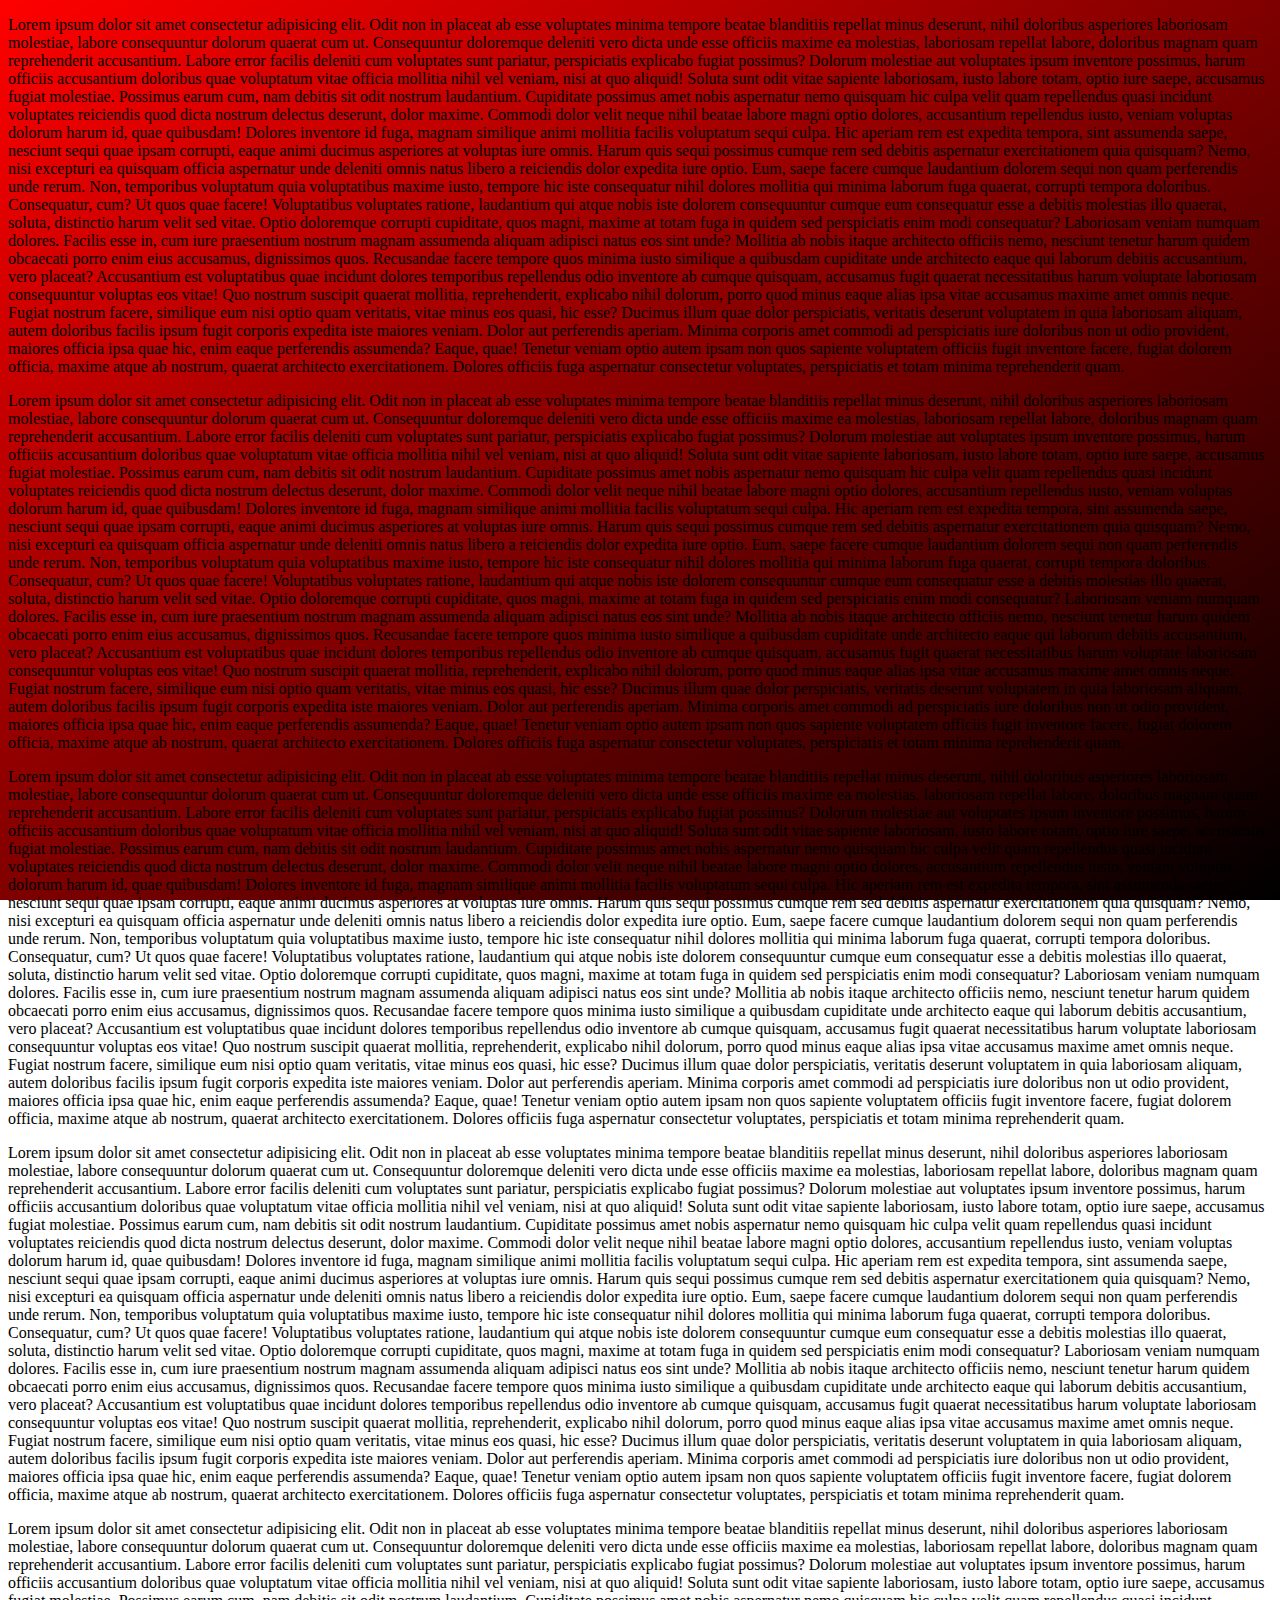
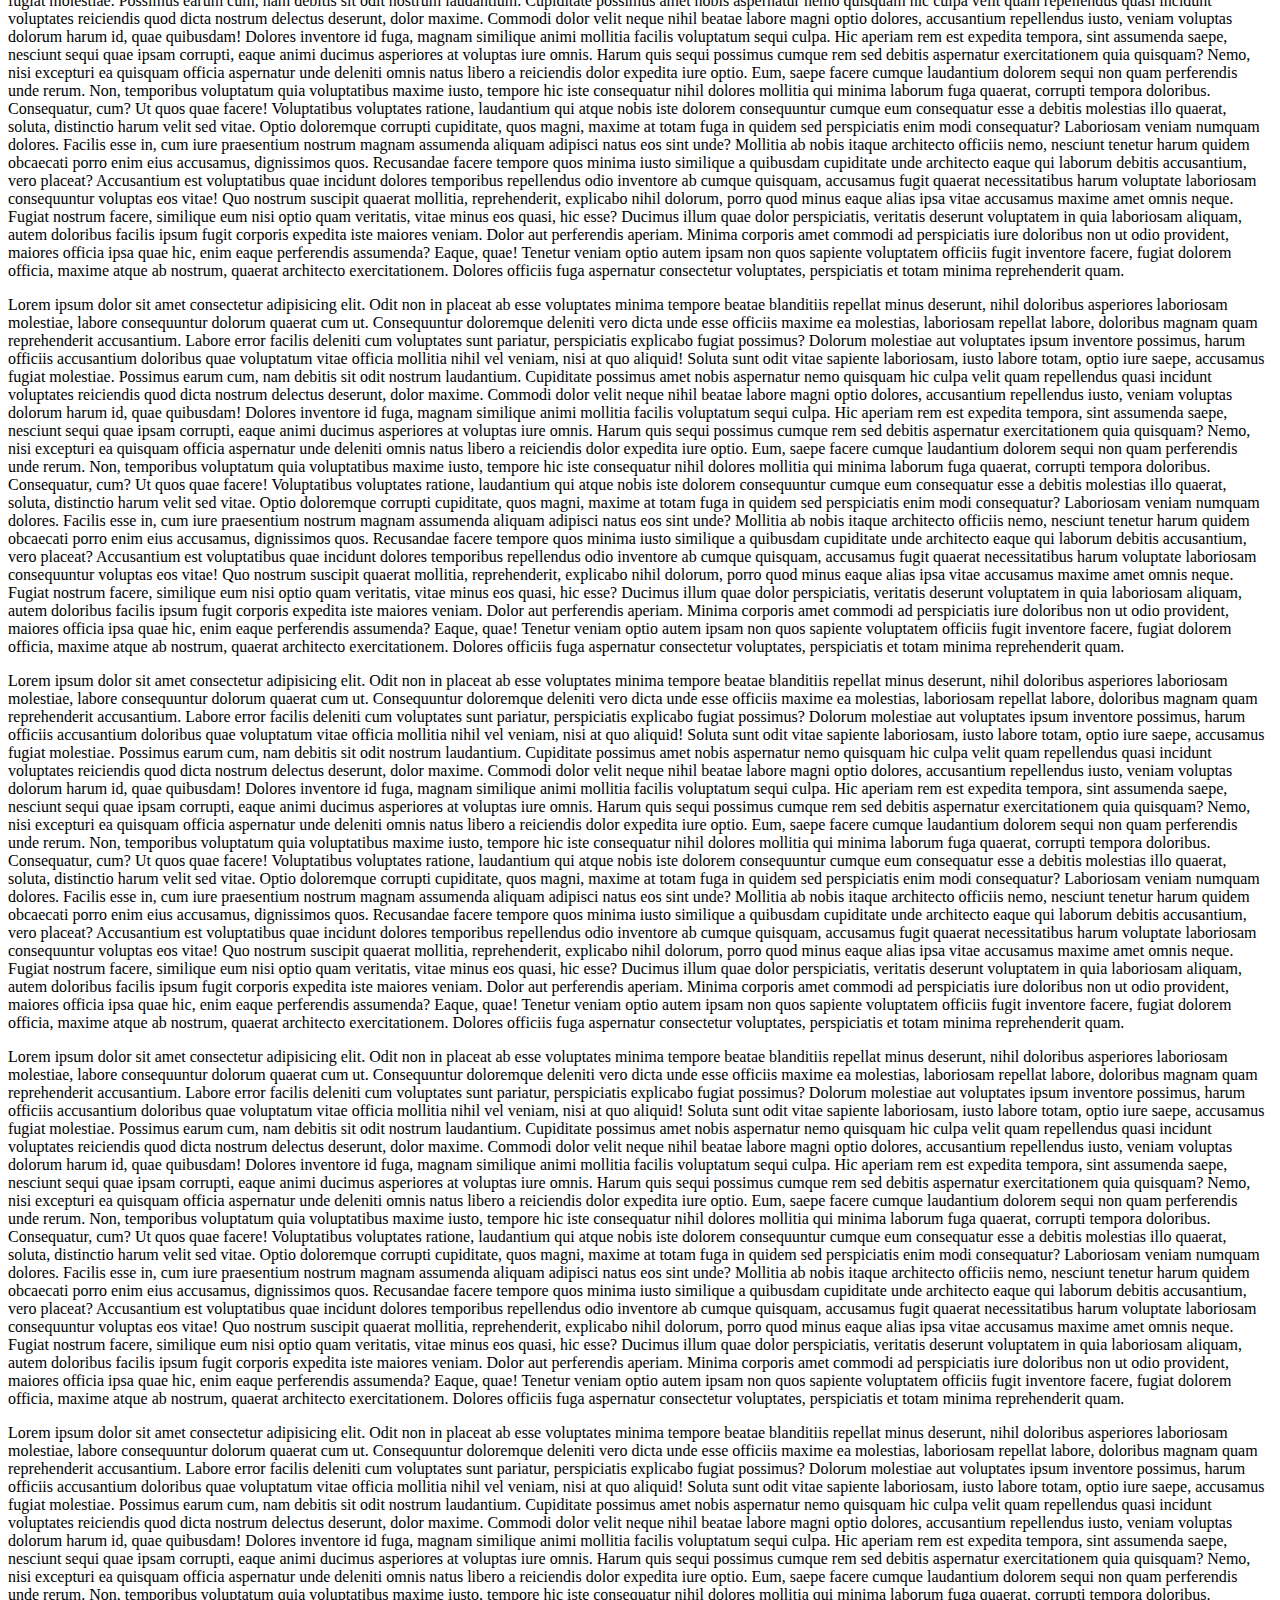
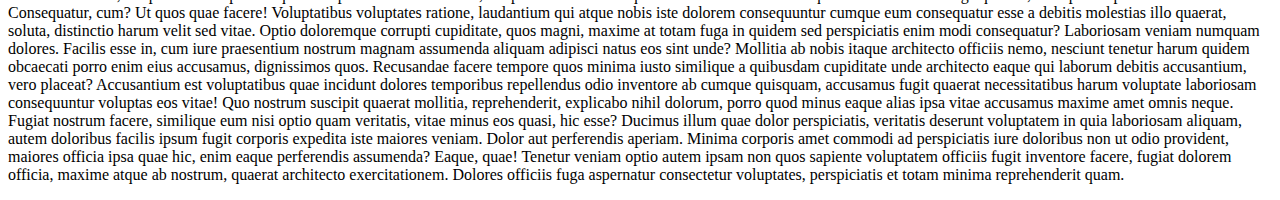
==== CSS/index.html @ 4e1c59ca "class 04 css_02" ====
<!DOCTYPE html>
<html lang="en">
<head>
    <meta charset="UTF-8">
    <meta http-equiv="X-UA-Compatible" content="IE=edge">
    <meta name="viewport" content="width=device-width, initial-scale=1.0">
    <title>Document</title>

    <link rel="stylesheet" href="./style.css">
    <link rel="stylesheet" href="./style.css">

    <!-- <style>
        h1{
            background-color: skyblue;
            color: tomato;
        }

    </style> -->

</head>
<body>
    


    <!-- <h1 style="background-color: blue ;color: white">Inline CSS</h1> -->
    <!-- <h1>Internal CSS</h1> -->

    <!-- <h1 class="bg-red">H1</h1>
    <p class="bg-red font-40">This is paragraph</p>
    <small id="big">This is small Element</small> -->

    <div>

        <p>Lorem ipsum dolor sit amet consectetur adipisicing elit. Odit non in placeat ab esse voluptates minima tempore beatae blanditiis repellat minus deserunt, nihil doloribus asperiores laboriosam molestiae, labore consequuntur dolorum quaerat cum ut. Consequuntur doloremque deleniti vero dicta unde esse officiis maxime ea molestias, laboriosam repellat labore, doloribus magnam quam reprehenderit accusantium. Labore error facilis deleniti cum voluptates sunt pariatur, perspiciatis explicabo fugiat possimus? Dolorum molestiae aut voluptates ipsum inventore possimus, harum officiis accusantium doloribus quae voluptatum vitae officia mollitia nihil vel veniam, nisi at quo aliquid! Soluta sunt odit vitae sapiente laboriosam, iusto labore totam, optio iure saepe, accusamus fugiat molestiae. Possimus earum cum, nam debitis sit odit nostrum laudantium. Cupiditate possimus amet nobis aspernatur nemo quisquam hic culpa velit quam repellendus quasi incidunt voluptates reiciendis quod dicta nostrum delectus deserunt, dolor maxime. Commodi dolor velit neque nihil beatae labore magni optio dolores, accusantium repellendus iusto, veniam voluptas dolorum harum id, quae quibusdam! Dolores inventore id fuga, magnam similique animi mollitia facilis voluptatum sequi culpa. Hic aperiam rem est expedita tempora, sint assumenda saepe, nesciunt sequi quae ipsam corrupti, eaque animi ducimus asperiores at voluptas iure omnis. Harum quis sequi possimus cumque rem sed debitis aspernatur exercitationem quia quisquam? Nemo, nisi excepturi ea quisquam officia aspernatur unde deleniti omnis natus libero a reiciendis dolor expedita iure optio. Eum, saepe facere cumque laudantium dolorem sequi non quam perferendis unde rerum. Non, temporibus voluptatum quia voluptatibus maxime iusto, tempore hic iste consequatur nihil dolores mollitia qui minima laborum fuga quaerat, corrupti tempora doloribus. Consequatur, cum? Ut quos quae facere! Voluptatibus voluptates ratione, laudantium qui atque nobis iste dolorem consequuntur cumque eum consequatur esse a debitis molestias illo quaerat, soluta, distinctio harum velit sed vitae. Optio doloremque corrupti cupiditate, quos magni, maxime at totam fuga in quidem sed perspiciatis enim modi consequatur? Laboriosam veniam numquam dolores. Facilis esse in, cum iure praesentium nostrum magnam assumenda aliquam adipisci natus eos sint unde? Mollitia ab nobis itaque architecto officiis nemo, nesciunt tenetur harum quidem obcaecati porro enim eius accusamus, dignissimos quos. Recusandae facere tempore quos minima iusto similique a quibusdam cupiditate unde architecto eaque qui laborum debitis accusantium, vero placeat? Accusantium est voluptatibus quae incidunt dolores temporibus repellendus odio inventore ab cumque quisquam, accusamus fugit quaerat necessitatibus harum voluptate laboriosam consequuntur voluptas eos vitae! Quo nostrum suscipit quaerat mollitia, reprehenderit, explicabo nihil dolorum, porro quod minus eaque alias ipsa vitae accusamus maxime amet omnis neque. Fugiat nostrum facere, similique eum nisi optio quam veritatis, vitae minus eos quasi, hic esse? Ducimus illum quae dolor perspiciatis, veritatis deserunt voluptatem in quia laboriosam aliquam, autem doloribus facilis ipsum fugit corporis expedita iste maiores veniam. Dolor aut perferendis aperiam. Minima corporis amet commodi ad perspiciatis iure doloribus non ut odio provident, maiores officia ipsa quae hic, enim eaque perferendis assumenda? Eaque, quae! Tenetur veniam optio autem ipsam non quos sapiente voluptatem officiis fugit inventore facere, fugiat dolorem officia, maxime atque ab nostrum, quaerat architecto exercitationem. Dolores officiis fuga aspernatur consectetur voluptates, perspiciatis et totam minima reprehenderit quam.</p>

         <p>Lorem ipsum dolor sit amet consectetur adipisicing elit. Odit non in placeat ab esse voluptates minima tempore beatae blanditiis repellat minus deserunt, nihil doloribus asperiores laboriosam molestiae, labore consequuntur dolorum quaerat cum ut. Consequuntur doloremque deleniti vero dicta unde esse officiis maxime ea molestias, laboriosam repellat labore, doloribus magnam quam reprehenderit accusantium. Labore error facilis deleniti cum voluptates sunt pariatur, perspiciatis explicabo fugiat possimus? Dolorum molestiae aut voluptates ipsum inventore possimus, harum officiis accusantium doloribus quae voluptatum vitae officia mollitia nihil vel veniam, nisi at quo aliquid! Soluta sunt odit vitae sapiente laboriosam, iusto labore totam, optio iure saepe, accusamus fugiat molestiae. Possimus earum cum, nam debitis sit odit nostrum laudantium. Cupiditate possimus amet nobis aspernatur nemo quisquam hic culpa velit quam repellendus quasi incidunt voluptates reiciendis quod dicta nostrum delectus deserunt, dolor maxime. Commodi dolor velit neque nihil beatae labore magni optio dolores, accusantium repellendus iusto, veniam voluptas dolorum harum id, quae quibusdam! Dolores inventore id fuga, magnam similique animi mollitia facilis voluptatum sequi culpa. Hic aperiam rem est expedita tempora, sint assumenda saepe, nesciunt sequi quae ipsam corrupti, eaque animi ducimus asperiores at voluptas iure omnis. Harum quis sequi possimus cumque rem sed debitis aspernatur exercitationem quia quisquam? Nemo, nisi excepturi ea quisquam officia aspernatur unde deleniti omnis natus libero a reiciendis dolor expedita iure optio. Eum, saepe facere cumque laudantium dolorem sequi non quam perferendis unde rerum. Non, temporibus voluptatum quia voluptatibus maxime iusto, tempore hic iste consequatur nihil dolores mollitia qui minima laborum fuga quaerat, corrupti tempora doloribus. Consequatur, cum? Ut quos quae facere! Voluptatibus voluptates ratione, laudantium qui atque nobis iste dolorem consequuntur cumque eum consequatur esse a debitis molestias illo quaerat, soluta, distinctio harum velit sed vitae. Optio doloremque corrupti cupiditate, quos magni, maxime at totam fuga in quidem sed perspiciatis enim modi consequatur? Laboriosam veniam numquam dolores. Facilis esse in, cum iure praesentium nostrum magnam assumenda aliquam adipisci natus eos sint unde? Mollitia ab nobis itaque architecto officiis nemo, nesciunt tenetur harum quidem obcaecati porro enim eius accusamus, dignissimos quos. Recusandae facere tempore quos minima iusto similique a quibusdam cupiditate unde architecto eaque qui laborum debitis accusantium, vero placeat? Accusantium est voluptatibus quae incidunt dolores temporibus repellendus odio inventore ab cumque quisquam, accusamus fugit quaerat necessitatibus harum voluptate laboriosam consequuntur voluptas eos vitae! Quo nostrum suscipit quaerat mollitia, reprehenderit, explicabo nihil dolorum, porro quod minus eaque alias ipsa vitae accusamus maxime amet omnis neque. Fugiat nostrum facere, similique eum nisi optio quam veritatis, vitae minus eos quasi, hic esse? Ducimus illum quae dolor perspiciatis, veritatis deserunt voluptatem in quia laboriosam aliquam, autem doloribus facilis ipsum fugit corporis expedita iste maiores veniam. Dolor aut perferendis aperiam. Minima corporis amet commodi ad perspiciatis iure doloribus non ut odio provident, maiores officia ipsa quae hic, enim eaque perferendis assumenda? Eaque, quae! Tenetur veniam optio autem ipsam non quos sapiente voluptatem officiis fugit inventore facere, fugiat dolorem officia, maxime atque ab nostrum, quaerat architecto exercitationem. Dolores officiis fuga aspernatur consectetur voluptates, perspiciatis et totam minima reprehenderit quam.</p>

          <p>Lorem ipsum dolor sit amet consectetur adipisicing elit. Odit non in placeat ab esse voluptates minima tempore beatae blanditiis repellat minus deserunt, nihil doloribus asperiores laboriosam molestiae, labore consequuntur dolorum quaerat cum ut. Consequuntur doloremque deleniti vero dicta unde esse officiis maxime ea molestias, laboriosam repellat labore, doloribus magnam quam reprehenderit accusantium. Labore error facilis deleniti cum voluptates sunt pariatur, perspiciatis explicabo fugiat possimus? Dolorum molestiae aut voluptates ipsum inventore possimus, harum officiis accusantium doloribus quae voluptatum vitae officia mollitia nihil vel veniam, nisi at quo aliquid! Soluta sunt odit vitae sapiente laboriosam, iusto labore totam, optio iure saepe, accusamus fugiat molestiae. Possimus earum cum, nam debitis sit odit nostrum laudantium. Cupiditate possimus amet nobis aspernatur nemo quisquam hic culpa velit quam repellendus quasi incidunt voluptates reiciendis quod dicta nostrum delectus deserunt, dolor maxime. Commodi dolor velit neque nihil beatae labore magni optio dolores, accusantium repellendus iusto, veniam voluptas dolorum harum id, quae quibusdam! Dolores inventore id fuga, magnam similique animi mollitia facilis voluptatum sequi culpa. Hic aperiam rem est expedita tempora, sint assumenda saepe, nesciunt sequi quae ipsam corrupti, eaque animi ducimus asperiores at voluptas iure omnis. Harum quis sequi possimus cumque rem sed debitis aspernatur exercitationem quia quisquam? Nemo, nisi excepturi ea quisquam officia aspernatur unde deleniti omnis natus libero a reiciendis dolor expedita iure optio. Eum, saepe facere cumque laudantium dolorem sequi non quam perferendis unde rerum. Non, temporibus voluptatum quia voluptatibus maxime iusto, tempore hic iste consequatur nihil dolores mollitia qui minima laborum fuga quaerat, corrupti tempora doloribus. Consequatur, cum? Ut quos quae facere! Voluptatibus voluptates ratione, laudantium qui atque nobis iste dolorem consequuntur cumque eum consequatur esse a debitis molestias illo quaerat, soluta, distinctio harum velit sed vitae. Optio doloremque corrupti cupiditate, quos magni, maxime at totam fuga in quidem sed perspiciatis enim modi consequatur? Laboriosam veniam numquam dolores. Facilis esse in, cum iure praesentium nostrum magnam assumenda aliquam adipisci natus eos sint unde? Mollitia ab nobis itaque architecto officiis nemo, nesciunt tenetur harum quidem obcaecati porro enim eius accusamus, dignissimos quos. Recusandae facere tempore quos minima iusto similique a quibusdam cupiditate unde architecto eaque qui laborum debitis accusantium, vero placeat? Accusantium est voluptatibus quae incidunt dolores temporibus repellendus odio inventore ab cumque quisquam, accusamus fugit quaerat necessitatibus harum voluptate laboriosam consequuntur voluptas eos vitae! Quo nostrum suscipit quaerat mollitia, reprehenderit, explicabo nihil dolorum, porro quod minus eaque alias ipsa vitae accusamus maxime amet omnis neque. Fugiat nostrum facere, similique eum nisi optio quam veritatis, vitae minus eos quasi, hic esse? Ducimus illum quae dolor perspiciatis, veritatis deserunt voluptatem in quia laboriosam aliquam, autem doloribus facilis ipsum fugit corporis expedita iste maiores veniam. Dolor aut perferendis aperiam. Minima corporis amet commodi ad perspiciatis iure doloribus non ut odio provident, maiores officia ipsa quae hic, enim eaque perferendis assumenda? Eaque, quae! Tenetur veniam optio autem ipsam non quos sapiente voluptatem officiis fugit inventore facere, fugiat dolorem officia, maxime atque ab nostrum, quaerat architecto exercitationem. Dolores officiis fuga aspernatur consectetur voluptates, perspiciatis et totam minima reprehenderit quam.</p>

           <p>Lorem ipsum dolor sit amet consectetur adipisicing elit. Odit non in placeat ab esse voluptates minima tempore beatae blanditiis repellat minus deserunt, nihil doloribus asperiores laboriosam molestiae, labore consequuntur dolorum quaerat cum ut. Consequuntur doloremque deleniti vero dicta unde esse officiis maxime ea molestias, laboriosam repellat labore, doloribus magnam quam reprehenderit accusantium. Labore error facilis deleniti cum voluptates sunt pariatur, perspiciatis explicabo fugiat possimus? Dolorum molestiae aut voluptates ipsum inventore possimus, harum officiis accusantium doloribus quae voluptatum vitae officia mollitia nihil vel veniam, nisi at quo aliquid! Soluta sunt odit vitae sapiente laboriosam, iusto labore totam, optio iure saepe, accusamus fugiat molestiae. Possimus earum cum, nam debitis sit odit nostrum laudantium. Cupiditate possimus amet nobis aspernatur nemo quisquam hic culpa velit quam repellendus quasi incidunt voluptates reiciendis quod dicta nostrum delectus deserunt, dolor maxime. Commodi dolor velit neque nihil beatae labore magni optio dolores, accusantium repellendus iusto, veniam voluptas dolorum harum id, quae quibusdam! Dolores inventore id fuga, magnam similique animi mollitia facilis voluptatum sequi culpa. Hic aperiam rem est expedita tempora, sint assumenda saepe, nesciunt sequi quae ipsam corrupti, eaque animi ducimus asperiores at voluptas iure omnis. Harum quis sequi possimus cumque rem sed debitis aspernatur exercitationem quia quisquam? Nemo, nisi excepturi ea quisquam officia aspernatur unde deleniti omnis natus libero a reiciendis dolor expedita iure optio. Eum, saepe facere cumque laudantium dolorem sequi non quam perferendis unde rerum. Non, temporibus voluptatum quia voluptatibus maxime iusto, tempore hic iste consequatur nihil dolores mollitia qui minima laborum fuga quaerat, corrupti tempora doloribus. Consequatur, cum? Ut quos quae facere! Voluptatibus voluptates ratione, laudantium qui atque nobis iste dolorem consequuntur cumque eum consequatur esse a debitis molestias illo quaerat, soluta, distinctio harum velit sed vitae. Optio doloremque corrupti cupiditate, quos magni, maxime at totam fuga in quidem sed perspiciatis enim modi consequatur? Laboriosam veniam numquam dolores. Facilis esse in, cum iure praesentium nostrum magnam assumenda aliquam adipisci natus eos sint unde? Mollitia ab nobis itaque architecto officiis nemo, nesciunt tenetur harum quidem obcaecati porro enim eius accusamus, dignissimos quos. Recusandae facere tempore quos minima iusto similique a quibusdam cupiditate unde architecto eaque qui laborum debitis accusantium, vero placeat? Accusantium est voluptatibus quae incidunt dolores temporibus repellendus odio inventore ab cumque quisquam, accusamus fugit quaerat necessitatibus harum voluptate laboriosam consequuntur voluptas eos vitae! Quo nostrum suscipit quaerat mollitia, reprehenderit, explicabo nihil dolorum, porro quod minus eaque alias ipsa vitae accusamus maxime amet omnis neque. Fugiat nostrum facere, similique eum nisi optio quam veritatis, vitae minus eos quasi, hic esse? Ducimus illum quae dolor perspiciatis, veritatis deserunt voluptatem in quia laboriosam aliquam, autem doloribus facilis ipsum fugit corporis expedita iste maiores veniam. Dolor aut perferendis aperiam. Minima corporis amet commodi ad perspiciatis iure doloribus non ut odio provident, maiores officia ipsa quae hic, enim eaque perferendis assumenda? Eaque, quae! Tenetur veniam optio autem ipsam non quos sapiente voluptatem officiis fugit inventore facere, fugiat dolorem officia, maxime atque ab nostrum, quaerat architecto exercitationem. Dolores officiis fuga aspernatur consectetur voluptates, perspiciatis et totam minima reprehenderit quam.</p>

            <p>Lorem ipsum dolor sit amet consectetur adipisicing elit. Odit non in placeat ab esse voluptates minima tempore beatae blanditiis repellat minus deserunt, nihil doloribus asperiores laboriosam molestiae, labore consequuntur dolorum quaerat cum ut. Consequuntur doloremque deleniti vero dicta unde esse officiis maxime ea molestias, laboriosam repellat labore, doloribus magnam quam reprehenderit accusantium. Labore error facilis deleniti cum voluptates sunt pariatur, perspiciatis explicabo fugiat possimus? Dolorum molestiae aut voluptates ipsum inventore possimus, harum officiis accusantium doloribus quae voluptatum vitae officia mollitia nihil vel veniam, nisi at quo aliquid! Soluta sunt odit vitae sapiente laboriosam, iusto labore totam, optio iure saepe, accusamus fugiat molestiae. Possimus earum cum, nam debitis sit odit nostrum laudantium. Cupiditate possimus amet nobis aspernatur nemo quisquam hic culpa velit quam repellendus quasi incidunt voluptates reiciendis quod dicta nostrum delectus deserunt, dolor maxime. Commodi dolor velit neque nihil beatae labore magni optio dolores, accusantium repellendus iusto, veniam voluptas dolorum harum id, quae quibusdam! Dolores inventore id fuga, magnam similique animi mollitia facilis voluptatum sequi culpa. Hic aperiam rem est expedita tempora, sint assumenda saepe, nesciunt sequi quae ipsam corrupti, eaque animi ducimus asperiores at voluptas iure omnis. Harum quis sequi possimus cumque rem sed debitis aspernatur exercitationem quia quisquam? Nemo, nisi excepturi ea quisquam officia aspernatur unde deleniti omnis natus libero a reiciendis dolor expedita iure optio. Eum, saepe facere cumque laudantium dolorem sequi non quam perferendis unde rerum. Non, temporibus voluptatum quia voluptatibus maxime iusto, tempore hic iste consequatur nihil dolores mollitia qui minima laborum fuga quaerat, corrupti tempora doloribus. Consequatur, cum? Ut quos quae facere! Voluptatibus voluptates ratione, laudantium qui atque nobis iste dolorem consequuntur cumque eum consequatur esse a debitis molestias illo quaerat, soluta, distinctio harum velit sed vitae. Optio doloremque corrupti cupiditate, quos magni, maxime at totam fuga in quidem sed perspiciatis enim modi consequatur? Laboriosam veniam numquam dolores. Facilis esse in, cum iure praesentium nostrum magnam assumenda aliquam adipisci natus eos sint unde? Mollitia ab nobis itaque architecto officiis nemo, nesciunt tenetur harum quidem obcaecati porro enim eius accusamus, dignissimos quos. Recusandae facere tempore quos minima iusto similique a quibusdam cupiditate unde architecto eaque qui laborum debitis accusantium, vero placeat? Accusantium est voluptatibus quae incidunt dolores temporibus repellendus odio inventore ab cumque quisquam, accusamus fugit quaerat necessitatibus harum voluptate laboriosam consequuntur voluptas eos vitae! Quo nostrum suscipit quaerat mollitia, reprehenderit, explicabo nihil dolorum, porro quod minus eaque alias ipsa vitae accusamus maxime amet omnis neque. Fugiat nostrum facere, similique eum nisi optio quam veritatis, vitae minus eos quasi, hic esse? Ducimus illum quae dolor perspiciatis, veritatis deserunt voluptatem in quia laboriosam aliquam, autem doloribus facilis ipsum fugit corporis expedita iste maiores veniam. Dolor aut perferendis aperiam. Minima corporis amet commodi ad perspiciatis iure doloribus non ut odio provident, maiores officia ipsa quae hic, enim eaque perferendis assumenda? Eaque, quae! Tenetur veniam optio autem ipsam non quos sapiente voluptatem officiis fugit inventore facere, fugiat dolorem officia, maxime atque ab nostrum, quaerat architecto exercitationem. Dolores officiis fuga aspernatur consectetur voluptates, perspiciatis et totam minima reprehenderit quam.</p>

             <p>Lorem ipsum dolor sit amet consectetur adipisicing elit. Odit non in placeat ab esse voluptates minima tempore beatae blanditiis repellat minus deserunt, nihil doloribus asperiores laboriosam molestiae, labore consequuntur dolorum quaerat cum ut. Consequuntur doloremque deleniti vero dicta unde esse officiis maxime ea molestias, laboriosam repellat labore, doloribus magnam quam reprehenderit accusantium. Labore error facilis deleniti cum voluptates sunt pariatur, perspiciatis explicabo fugiat possimus? Dolorum molestiae aut voluptates ipsum inventore possimus, harum officiis accusantium doloribus quae voluptatum vitae officia mollitia nihil vel veniam, nisi at quo aliquid! Soluta sunt odit vitae sapiente laboriosam, iusto labore totam, optio iure saepe, accusamus fugiat molestiae. Possimus earum cum, nam debitis sit odit nostrum laudantium. Cupiditate possimus amet nobis aspernatur nemo quisquam hic culpa velit quam repellendus quasi incidunt voluptates reiciendis quod dicta nostrum delectus deserunt, dolor maxime. Commodi dolor velit neque nihil beatae labore magni optio dolores, accusantium repellendus iusto, veniam voluptas dolorum harum id, quae quibusdam! Dolores inventore id fuga, magnam similique animi mollitia facilis voluptatum sequi culpa. Hic aperiam rem est expedita tempora, sint assumenda saepe, nesciunt sequi quae ipsam corrupti, eaque animi ducimus asperiores at voluptas iure omnis. Harum quis sequi possimus cumque rem sed debitis aspernatur exercitationem quia quisquam? Nemo, nisi excepturi ea quisquam officia aspernatur unde deleniti omnis natus libero a reiciendis dolor expedita iure optio. Eum, saepe facere cumque laudantium dolorem sequi non quam perferendis unde rerum. Non, temporibus voluptatum quia voluptatibus maxime iusto, tempore hic iste consequatur nihil dolores mollitia qui minima laborum fuga quaerat, corrupti tempora doloribus. Consequatur, cum? Ut quos quae facere! Voluptatibus voluptates ratione, laudantium qui atque nobis iste dolorem consequuntur cumque eum consequatur esse a debitis molestias illo quaerat, soluta, distinctio harum velit sed vitae. Optio doloremque corrupti cupiditate, quos magni, maxime at totam fuga in quidem sed perspiciatis enim modi consequatur? Laboriosam veniam numquam dolores. Facilis esse in, cum iure praesentium nostrum magnam assumenda aliquam adipisci natus eos sint unde? Mollitia ab nobis itaque architecto officiis nemo, nesciunt tenetur harum quidem obcaecati porro enim eius accusamus, dignissimos quos. Recusandae facere tempore quos minima iusto similique a quibusdam cupiditate unde architecto eaque qui laborum debitis accusantium, vero placeat? Accusantium est voluptatibus quae incidunt dolores temporibus repellendus odio inventore ab cumque quisquam, accusamus fugit quaerat necessitatibus harum voluptate laboriosam consequuntur voluptas eos vitae! Quo nostrum suscipit quaerat mollitia, reprehenderit, explicabo nihil dolorum, porro quod minus eaque alias ipsa vitae accusamus maxime amet omnis neque. Fugiat nostrum facere, similique eum nisi optio quam veritatis, vitae minus eos quasi, hic esse? Ducimus illum quae dolor perspiciatis, veritatis deserunt voluptatem in quia laboriosam aliquam, autem doloribus facilis ipsum fugit corporis expedita iste maiores veniam. Dolor aut perferendis aperiam. Minima corporis amet commodi ad perspiciatis iure doloribus non ut odio provident, maiores officia ipsa quae hic, enim eaque perferendis assumenda? Eaque, quae! Tenetur veniam optio autem ipsam non quos sapiente voluptatem officiis fugit inventore facere, fugiat dolorem officia, maxime atque ab nostrum, quaerat architecto exercitationem. Dolores officiis fuga aspernatur consectetur voluptates, perspiciatis et totam minima reprehenderit quam.</p>

              <p>Lorem ipsum dolor sit amet consectetur adipisicing elit. Odit non in placeat ab esse voluptates minima tempore beatae blanditiis repellat minus deserunt, nihil doloribus asperiores laboriosam molestiae, labore consequuntur dolorum quaerat cum ut. Consequuntur doloremque deleniti vero dicta unde esse officiis maxime ea molestias, laboriosam repellat labore, doloribus magnam quam reprehenderit accusantium. Labore error facilis deleniti cum voluptates sunt pariatur, perspiciatis explicabo fugiat possimus? Dolorum molestiae aut voluptates ipsum inventore possimus, harum officiis accusantium doloribus quae voluptatum vitae officia mollitia nihil vel veniam, nisi at quo aliquid! Soluta sunt odit vitae sapiente laboriosam, iusto labore totam, optio iure saepe, accusamus fugiat molestiae. Possimus earum cum, nam debitis sit odit nostrum laudantium. Cupiditate possimus amet nobis aspernatur nemo quisquam hic culpa velit quam repellendus quasi incidunt voluptates reiciendis quod dicta nostrum delectus deserunt, dolor maxime. Commodi dolor velit neque nihil beatae labore magni optio dolores, accusantium repellendus iusto, veniam voluptas dolorum harum id, quae quibusdam! Dolores inventore id fuga, magnam similique animi mollitia facilis voluptatum sequi culpa. Hic aperiam rem est expedita tempora, sint assumenda saepe, nesciunt sequi quae ipsam corrupti, eaque animi ducimus asperiores at voluptas iure omnis. Harum quis sequi possimus cumque rem sed debitis aspernatur exercitationem quia quisquam? Nemo, nisi excepturi ea quisquam officia aspernatur unde deleniti omnis natus libero a reiciendis dolor expedita iure optio. Eum, saepe facere cumque laudantium dolorem sequi non quam perferendis unde rerum. Non, temporibus voluptatum quia voluptatibus maxime iusto, tempore hic iste consequatur nihil dolores mollitia qui minima laborum fuga quaerat, corrupti tempora doloribus. Consequatur, cum? Ut quos quae facere! Voluptatibus voluptates ratione, laudantium qui atque nobis iste dolorem consequuntur cumque eum consequatur esse a debitis molestias illo quaerat, soluta, distinctio harum velit sed vitae. Optio doloremque corrupti cupiditate, quos magni, maxime at totam fuga in quidem sed perspiciatis enim modi consequatur? Laboriosam veniam numquam dolores. Facilis esse in, cum iure praesentium nostrum magnam assumenda aliquam adipisci natus eos sint unde? Mollitia ab nobis itaque architecto officiis nemo, nesciunt tenetur harum quidem obcaecati porro enim eius accusamus, dignissimos quos. Recusandae facere tempore quos minima iusto similique a quibusdam cupiditate unde architecto eaque qui laborum debitis accusantium, vero placeat? Accusantium est voluptatibus quae incidunt dolores temporibus repellendus odio inventore ab cumque quisquam, accusamus fugit quaerat necessitatibus harum voluptate laboriosam consequuntur voluptas eos vitae! Quo nostrum suscipit quaerat mollitia, reprehenderit, explicabo nihil dolorum, porro quod minus eaque alias ipsa vitae accusamus maxime amet omnis neque. Fugiat nostrum facere, similique eum nisi optio quam veritatis, vitae minus eos quasi, hic esse? Ducimus illum quae dolor perspiciatis, veritatis deserunt voluptatem in quia laboriosam aliquam, autem doloribus facilis ipsum fugit corporis expedita iste maiores veniam. Dolor aut perferendis aperiam. Minima corporis amet commodi ad perspiciatis iure doloribus non ut odio provident, maiores officia ipsa quae hic, enim eaque perferendis assumenda? Eaque, quae! Tenetur veniam optio autem ipsam non quos sapiente voluptatem officiis fugit inventore facere, fugiat dolorem officia, maxime atque ab nostrum, quaerat architecto exercitationem. Dolores officiis fuga aspernatur consectetur voluptates, perspiciatis et totam minima reprehenderit quam.</p>

               <p>Lorem ipsum dolor sit amet consectetur adipisicing elit. Odit non in placeat ab esse voluptates minima tempore beatae blanditiis repellat minus deserunt, nihil doloribus asperiores laboriosam molestiae, labore consequuntur dolorum quaerat cum ut. Consequuntur doloremque deleniti vero dicta unde esse officiis maxime ea molestias, laboriosam repellat labore, doloribus magnam quam reprehenderit accusantium. Labore error facilis deleniti cum voluptates sunt pariatur, perspiciatis explicabo fugiat possimus? Dolorum molestiae aut voluptates ipsum inventore possimus, harum officiis accusantium doloribus quae voluptatum vitae officia mollitia nihil vel veniam, nisi at quo aliquid! Soluta sunt odit vitae sapiente laboriosam, iusto labore totam, optio iure saepe, accusamus fugiat molestiae. Possimus earum cum, nam debitis sit odit nostrum laudantium. Cupiditate possimus amet nobis aspernatur nemo quisquam hic culpa velit quam repellendus quasi incidunt voluptates reiciendis quod dicta nostrum delectus deserunt, dolor maxime. Commodi dolor velit neque nihil beatae labore magni optio dolores, accusantium repellendus iusto, veniam voluptas dolorum harum id, quae quibusdam! Dolores inventore id fuga, magnam similique animi mollitia facilis voluptatum sequi culpa. Hic aperiam rem est expedita tempora, sint assumenda saepe, nesciunt sequi quae ipsam corrupti, eaque animi ducimus asperiores at voluptas iure omnis. Harum quis sequi possimus cumque rem sed debitis aspernatur exercitationem quia quisquam? Nemo, nisi excepturi ea quisquam officia aspernatur unde deleniti omnis natus libero a reiciendis dolor expedita iure optio. Eum, saepe facere cumque laudantium dolorem sequi non quam perferendis unde rerum. Non, temporibus voluptatum quia voluptatibus maxime iusto, tempore hic iste consequatur nihil dolores mollitia qui minima laborum fuga quaerat, corrupti tempora doloribus. Consequatur, cum? Ut quos quae facere! Voluptatibus voluptates ratione, laudantium qui atque nobis iste dolorem consequuntur cumque eum consequatur esse a debitis molestias illo quaerat, soluta, distinctio harum velit sed vitae. Optio doloremque corrupti cupiditate, quos magni, maxime at totam fuga in quidem sed perspiciatis enim modi consequatur? Laboriosam veniam numquam dolores. Facilis esse in, cum iure praesentium nostrum magnam assumenda aliquam adipisci natus eos sint unde? Mollitia ab nobis itaque architecto officiis nemo, nesciunt tenetur harum quidem obcaecati porro enim eius accusamus, dignissimos quos. Recusandae facere tempore quos minima iusto similique a quibusdam cupiditate unde architecto eaque qui laborum debitis accusantium, vero placeat? Accusantium est voluptatibus quae incidunt dolores temporibus repellendus odio inventore ab cumque quisquam, accusamus fugit quaerat necessitatibus harum voluptate laboriosam consequuntur voluptas eos vitae! Quo nostrum suscipit quaerat mollitia, reprehenderit, explicabo nihil dolorum, porro quod minus eaque alias ipsa vitae accusamus maxime amet omnis neque. Fugiat nostrum facere, similique eum nisi optio quam veritatis, vitae minus eos quasi, hic esse? Ducimus illum quae dolor perspiciatis, veritatis deserunt voluptatem in quia laboriosam aliquam, autem doloribus facilis ipsum fugit corporis expedita iste maiores veniam. Dolor aut perferendis aperiam. Minima corporis amet commodi ad perspiciatis iure doloribus non ut odio provident, maiores officia ipsa quae hic, enim eaque perferendis assumenda? Eaque, quae! Tenetur veniam optio autem ipsam non quos sapiente voluptatem officiis fugit inventore facere, fugiat dolorem officia, maxime atque ab nostrum, quaerat architecto exercitationem. Dolores officiis fuga aspernatur consectetur voluptates, perspiciatis et totam minima reprehenderit quam.</p>

                <p>Lorem ipsum dolor sit amet consectetur adipisicing elit. Odit non in placeat ab esse voluptates minima tempore beatae blanditiis repellat minus deserunt, nihil doloribus asperiores laboriosam molestiae, labore consequuntur dolorum quaerat cum ut. Consequuntur doloremque deleniti vero dicta unde esse officiis maxime ea molestias, laboriosam repellat labore, doloribus magnam quam reprehenderit accusantium. Labore error facilis deleniti cum voluptates sunt pariatur, perspiciatis explicabo fugiat possimus? Dolorum molestiae aut voluptates ipsum inventore possimus, harum officiis accusantium doloribus quae voluptatum vitae officia mollitia nihil vel veniam, nisi at quo aliquid! Soluta sunt odit vitae sapiente laboriosam, iusto labore totam, optio iure saepe, accusamus fugiat molestiae. Possimus earum cum, nam debitis sit odit nostrum laudantium. Cupiditate possimus amet nobis aspernatur nemo quisquam hic culpa velit quam repellendus quasi incidunt voluptates reiciendis quod dicta nostrum delectus deserunt, dolor maxime. Commodi dolor velit neque nihil beatae labore magni optio dolores, accusantium repellendus iusto, veniam voluptas dolorum harum id, quae quibusdam! Dolores inventore id fuga, magnam similique animi mollitia facilis voluptatum sequi culpa. Hic aperiam rem est expedita tempora, sint assumenda saepe, nesciunt sequi quae ipsam corrupti, eaque animi ducimus asperiores at voluptas iure omnis. Harum quis sequi possimus cumque rem sed debitis aspernatur exercitationem quia quisquam? Nemo, nisi excepturi ea quisquam officia aspernatur unde deleniti omnis natus libero a reiciendis dolor expedita iure optio. Eum, saepe facere cumque laudantium dolorem sequi non quam perferendis unde rerum. Non, temporibus voluptatum quia voluptatibus maxime iusto, tempore hic iste consequatur nihil dolores mollitia qui minima laborum fuga quaerat, corrupti tempora doloribus. Consequatur, cum? Ut quos quae facere! Voluptatibus voluptates ratione, laudantium qui atque nobis iste dolorem consequuntur cumque eum consequatur esse a debitis molestias illo quaerat, soluta, distinctio harum velit sed vitae. Optio doloremque corrupti cupiditate, quos magni, maxime at totam fuga in quidem sed perspiciatis enim modi consequatur? Laboriosam veniam numquam dolores. Facilis esse in, cum iure praesentium nostrum magnam assumenda aliquam adipisci natus eos sint unde? Mollitia ab nobis itaque architecto officiis nemo, nesciunt tenetur harum quidem obcaecati porro enim eius accusamus, dignissimos quos. Recusandae facere tempore quos minima iusto similique a quibusdam cupiditate unde architecto eaque qui laborum debitis accusantium, vero placeat? Accusantium est voluptatibus quae incidunt dolores temporibus repellendus odio inventore ab cumque quisquam, accusamus fugit quaerat necessitatibus harum voluptate laboriosam consequuntur voluptas eos vitae! Quo nostrum suscipit quaerat mollitia, reprehenderit, explicabo nihil dolorum, porro quod minus eaque alias ipsa vitae accusamus maxime amet omnis neque. Fugiat nostrum facere, similique eum nisi optio quam veritatis, vitae minus eos quasi, hic esse? Ducimus illum quae dolor perspiciatis, veritatis deserunt voluptatem in quia laboriosam aliquam, autem doloribus facilis ipsum fugit corporis expedita iste maiores veniam. Dolor aut perferendis aperiam. Minima corporis amet commodi ad perspiciatis iure doloribus non ut odio provident, maiores officia ipsa quae hic, enim eaque perferendis assumenda? Eaque, quae! Tenetur veniam optio autem ipsam non quos sapiente voluptatem officiis fugit inventore facere, fugiat dolorem officia, maxime atque ab nostrum, quaerat architecto exercitationem. Dolores officiis fuga aspernatur consectetur voluptates, perspiciatis et totam minima reprehenderit quam.</p>
    </div>
    <span>

    </span>

</body>
</html>
---- CSS/style.css ----
/* h1{
    background-color: yellow;
    color: green;
} */
/* 
*{
    font-size: 14px;
}

body{
    /* background-color: red; 
}

.bg-red{
    background-color: #870f6980;
}

#big{
    font-size: 50px;
    font-weight: bold;
}

.font-40{
    font-size: 40px;
} */

body{
    background-image: linear-gradient(to top left ,black, red);
    background-repeat: no-repeat;
    background-attachment: fixed;
    background-position: center;
    background-size: contain;
}
/* 
div{
    background-image: url('./bg_image.jpg');
    /* height: 120px; 
} 

*/
---- CSS/style.css ----
/* h1{
    background-color: yellow;
    color: green;
} */
/* 
*{
    font-size: 14px;
}

body{
    /* background-color: red; 
}

.bg-red{
    background-color: #870f6980;
}

#big{
    font-size: 50px;
    font-weight: bold;
}

.font-40{
    font-size: 40px;
} */

body{
    background-image: linear-gradient(to top left ,black, red);
    background-repeat: no-repeat;
    background-attachment: fixed;
    background-position: center;
    background-size: contain;
}
/* 
div{
    background-image: url('./bg_image.jpg');
    /* height: 120px; 
} 

*/
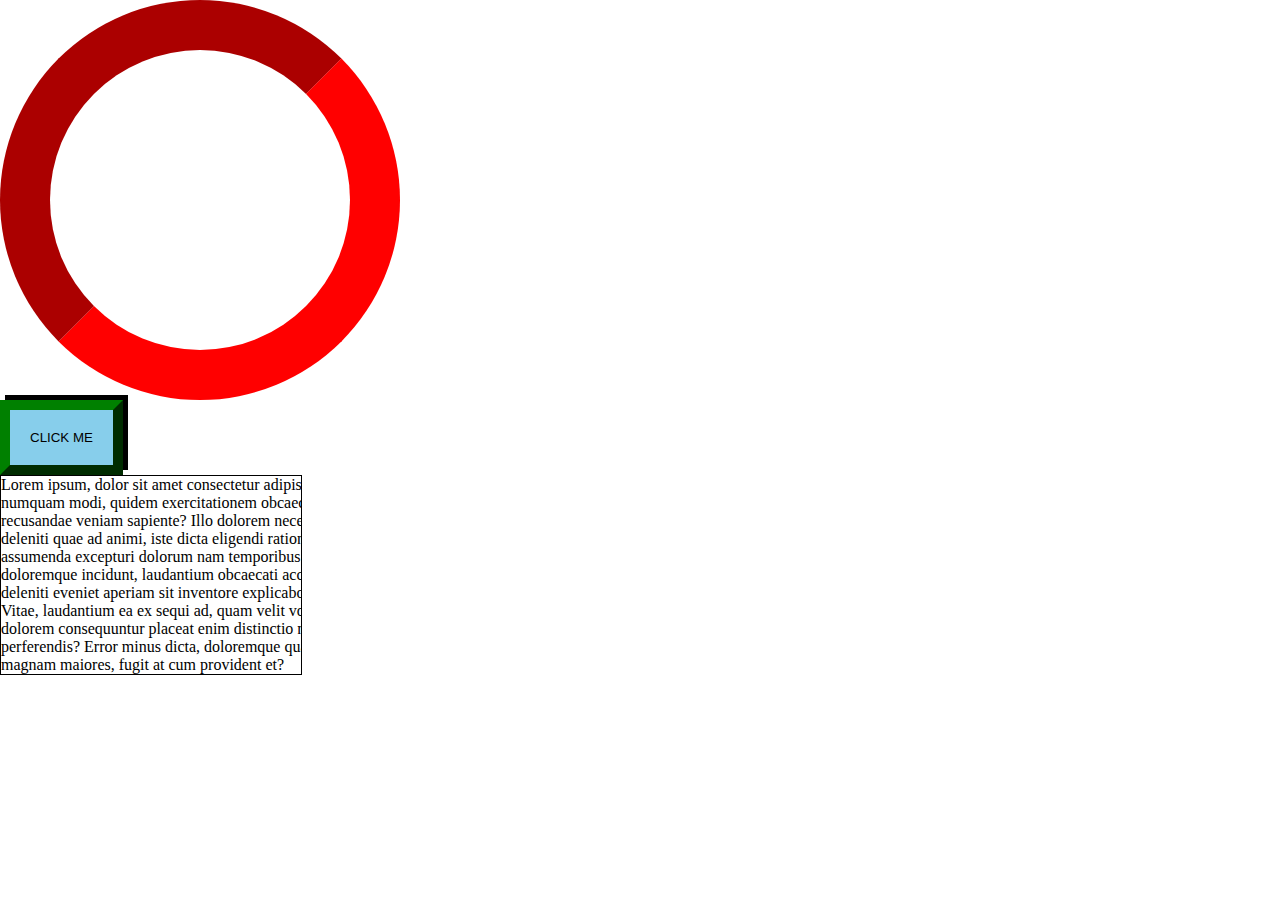
==== commit a6162998: "Class 05 css class 3" ====
--- a/CSS/index.html
+++ b/CSS/index.html
@@ -29,7 +29,7 @@
     <p class="bg-red font-40">This is paragraph</p>
     <small id="big">This is small Element</small> -->
 
-    <div>
+    <!-- <div>
 
         <p>Lorem ipsum dolor sit amet consectetur adipisicing elit. Odit non in placeat ab esse voluptates minima tempore beatae blanditiis repellat minus deserunt, nihil doloribus asperiores laboriosam molestiae, labore consequuntur dolorum quaerat cum ut. Consequuntur doloremque deleniti vero dicta unde esse officiis maxime ea molestias, laboriosam repellat labore, doloribus magnam quam reprehenderit accusantium. Labore error facilis deleniti cum voluptates sunt pariatur, perspiciatis explicabo fugiat possimus? Dolorum molestiae aut voluptates ipsum inventore possimus, harum officiis accusantium doloribus quae voluptatum vitae officia mollitia nihil vel veniam, nisi at quo aliquid! Soluta sunt odit vitae sapiente laboriosam, iusto labore totam, optio iure saepe, accusamus fugiat molestiae. Possimus earum cum, nam debitis sit odit nostrum laudantium. Cupiditate possimus amet nobis aspernatur nemo quisquam hic culpa velit quam repellendus quasi incidunt voluptates reiciendis quod dicta nostrum delectus deserunt, dolor maxime. Commodi dolor velit neque nihil beatae labore magni optio dolores, accusantium repellendus iusto, veniam voluptas dolorum harum id, quae quibusdam! Dolores inventore id fuga, magnam similique animi mollitia facilis voluptatum sequi culpa. Hic aperiam rem est expedita tempora, sint assumenda saepe, nesciunt sequi quae ipsam corrupti, eaque animi ducimus asperiores at voluptas iure omnis. Harum quis sequi possimus cumque rem sed debitis aspernatur exercitationem quia quisquam? Nemo, nisi excepturi ea quisquam officia aspernatur unde deleniti omnis natus libero a reiciendis dolor expedita iure optio. Eum, saepe facere cumque laudantium dolorem sequi non quam perferendis unde rerum. Non, temporibus voluptatum quia voluptatibus maxime iusto, tempore hic iste consequatur nihil dolores mollitia qui minima laborum fuga quaerat, corrupti tempora doloribus. Consequatur, cum? Ut quos quae facere! Voluptatibus voluptates ratione, laudantium qui atque nobis iste dolorem consequuntur cumque eum consequatur esse a debitis molestias illo quaerat, soluta, distinctio harum velit sed vitae. Optio doloremque corrupti cupiditate, quos magni, maxime at totam fuga in quidem sed perspiciatis enim modi consequatur? Laboriosam veniam numquam dolores. Facilis esse in, cum iure praesentium nostrum magnam assumenda aliquam adipisci natus eos sint unde? Mollitia ab nobis itaque architecto officiis nemo, nesciunt tenetur harum quidem obcaecati porro enim eius accusamus, dignissimos quos. Recusandae facere tempore quos minima iusto similique a quibusdam cupiditate unde architecto eaque qui laborum debitis accusantium, vero placeat? Accusantium est voluptatibus quae incidunt dolores temporibus repellendus odio inventore ab cumque quisquam, accusamus fugit quaerat necessitatibus harum voluptate laboriosam consequuntur voluptas eos vitae! Quo nostrum suscipit quaerat mollitia, reprehenderit, explicabo nihil dolorum, porro quod minus eaque alias ipsa vitae accusamus maxime amet omnis neque. Fugiat nostrum facere, similique eum nisi optio quam veritatis, vitae minus eos quasi, hic esse? Ducimus illum quae dolor perspiciatis, veritatis deserunt voluptatem in quia laboriosam aliquam, autem doloribus facilis ipsum fugit corporis expedita iste maiores veniam. Dolor aut perferendis aperiam. Minima corporis amet commodi ad perspiciatis iure doloribus non ut odio provident, maiores officia ipsa quae hic, enim eaque perferendis assumenda? Eaque, quae! Tenetur veniam optio autem ipsam non quos sapiente voluptatem officiis fugit inventore facere, fugiat dolorem officia, maxime atque ab nostrum, quaerat architecto exercitationem. Dolores officiis fuga aspernatur consectetur voluptates, perspiciatis et totam minima reprehenderit quam.</p>
 
@@ -49,9 +49,23 @@
 
                 <p>Lorem ipsum dolor sit amet consectetur adipisicing elit. Odit non in placeat ab esse voluptates minima tempore beatae blanditiis repellat minus deserunt, nihil doloribus asperiores laboriosam molestiae, labore consequuntur dolorum quaerat cum ut. Consequuntur doloremque deleniti vero dicta unde esse officiis maxime ea molestias, laboriosam repellat labore, doloribus magnam quam reprehenderit accusantium. Labore error facilis deleniti cum voluptates sunt pariatur, perspiciatis explicabo fugiat possimus? Dolorum molestiae aut voluptates ipsum inventore possimus, harum officiis accusantium doloribus quae voluptatum vitae officia mollitia nihil vel veniam, nisi at quo aliquid! Soluta sunt odit vitae sapiente laboriosam, iusto labore totam, optio iure saepe, accusamus fugiat molestiae. Possimus earum cum, nam debitis sit odit nostrum laudantium. Cupiditate possimus amet nobis aspernatur nemo quisquam hic culpa velit quam repellendus quasi incidunt voluptates reiciendis quod dicta nostrum delectus deserunt, dolor maxime. Commodi dolor velit neque nihil beatae labore magni optio dolores, accusantium repellendus iusto, veniam voluptas dolorum harum id, quae quibusdam! Dolores inventore id fuga, magnam similique animi mollitia facilis voluptatum sequi culpa. Hic aperiam rem est expedita tempora, sint assumenda saepe, nesciunt sequi quae ipsam corrupti, eaque animi ducimus asperiores at voluptas iure omnis. Harum quis sequi possimus cumque rem sed debitis aspernatur exercitationem quia quisquam? Nemo, nisi excepturi ea quisquam officia aspernatur unde deleniti omnis natus libero a reiciendis dolor expedita iure optio. Eum, saepe facere cumque laudantium dolorem sequi non quam perferendis unde rerum. Non, temporibus voluptatum quia voluptatibus maxime iusto, tempore hic iste consequatur nihil dolores mollitia qui minima laborum fuga quaerat, corrupti tempora doloribus. Consequatur, cum? Ut quos quae facere! Voluptatibus voluptates ratione, laudantium qui atque nobis iste dolorem consequuntur cumque eum consequatur esse a debitis molestias illo quaerat, soluta, distinctio harum velit sed vitae. Optio doloremque corrupti cupiditate, quos magni, maxime at totam fuga in quidem sed perspiciatis enim modi consequatur? Laboriosam veniam numquam dolores. Facilis esse in, cum iure praesentium nostrum magnam assumenda aliquam adipisci natus eos sint unde? Mollitia ab nobis itaque architecto officiis nemo, nesciunt tenetur harum quidem obcaecati porro enim eius accusamus, dignissimos quos. Recusandae facere tempore quos minima iusto similique a quibusdam cupiditate unde architecto eaque qui laborum debitis accusantium, vero placeat? Accusantium est voluptatibus quae incidunt dolores temporibus repellendus odio inventore ab cumque quisquam, accusamus fugit quaerat necessitatibus harum voluptate laboriosam consequuntur voluptas eos vitae! Quo nostrum suscipit quaerat mollitia, reprehenderit, explicabo nihil dolorum, porro quod minus eaque alias ipsa vitae accusamus maxime amet omnis neque. Fugiat nostrum facere, similique eum nisi optio quam veritatis, vitae minus eos quasi, hic esse? Ducimus illum quae dolor perspiciatis, veritatis deserunt voluptatem in quia laboriosam aliquam, autem doloribus facilis ipsum fugit corporis expedita iste maiores veniam. Dolor aut perferendis aperiam. Minima corporis amet commodi ad perspiciatis iure doloribus non ut odio provident, maiores officia ipsa quae hic, enim eaque perferendis assumenda? Eaque, quae! Tenetur veniam optio autem ipsam non quos sapiente voluptatem officiis fugit inventore facere, fugiat dolorem officia, maxime atque ab nostrum, quaerat architecto exercitationem. Dolores officiis fuga aspernatur consectetur voluptates, perspiciatis et totam minima reprehenderit quam.</p>
     </div>
-    <span>
+    <span> -->
 
-    </span>
 
+
+    <!-- </span> -->
+
+    <div class="box">
+
+        <!-- <div class="box-2">
+        </div> -->
+    </div>
+
+    <button>click Me</button>
+
+
+    <div class="parent">
+        <p class="child">Lorem ipsum, dolor sit amet consectetur adipisicing elit. Quibusdam numquam modi, quidem exercitationem obcaecati facere odio, quaerat illo recusandae veniam sapiente? Illo dolorem necessitatibus harum mollitia deleniti quae ad animi, iste dicta eligendi ratione aspernatur nemo aliquid, assumenda excepturi dolorum nam temporibus voluptas quis. Suscipit qui doloremque incidunt, laudantium obcaecati accusamus reiciendis minus eius deleniti eveniet aperiam sit inventore explicabo facilis soluta vero dolorem? Vitae, laudantium ea ex sequi ad, quam velit voluptas voluptatem commodi dolorem consequuntur placeat enim distinctio molestiae autem possimus perferendis? Error minus dicta, doloremque quaerat, ut commodi ex eos magnam maiores, fugit at cum provident et?</p>    
+    </div>
 </body>
 </html>--- a/CSS/style.css
+++ b/CSS/style.css
@@ -1,3 +1,8 @@
+
+ *{
+     padding: 0;
+     margin: 0;
+ }
 
  /* h1{
     background-color: yellow;
@@ -24,18 +29,61 @@
 .font-40{
     font-size: 40px;
 } */
-
+/* 
 body{
     background-image: linear-gradient(to top left ,black, red);
     background-repeat: no-repeat;
     background-attachment: fixed;
     background-position: center;
     background-size: contain;
-}
+} */
 /* 
 div{
     background-image: url('./bg_image.jpg');
     /* height: 120px; 
 } 
 
-*/+*/
+
+.box{
+
+    /* background-color: magenta; */
+    width: 300px;
+    height: 300px;
+    border-width: 50px;
+    border-style: inset;
+    border-color: red;
+    border-radius: 50%;
+}
+
+/* .box-2{
+    background-color: green;
+    width: 50%;
+    height: 50%;
+} */
+
+button{
+    padding: 20px;
+    text-transform: uppercase;
+    background-color: skyblue;
+    border-color: green;
+    border-width: 10px;
+    border-style: outset;
+    box-shadow: 5px -5px 0px black;
+}
+
+button:focus{
+    border-style: inset;
+    background-color: rgb(76, 169, 206);
+    color: #eee;
+}
+
+.parent{
+    width: 300px;
+    border: 1px solid black;
+    overflow: auto;
+}
+
+.child{
+    width: 500px;
+}--- a/CSS/style.css
+++ b/CSS/style.css
@@ -1,3 +1,8 @@
+
+ *{
+     padding: 0;
+     margin: 0;
+ }
 
  /* h1{
     background-color: yellow;
@@ -24,18 +29,61 @@
 .font-40{
     font-size: 40px;
 } */
-
+/* 
 body{
     background-image: linear-gradient(to top left ,black, red);
     background-repeat: no-repeat;
     background-attachment: fixed;
     background-position: center;
     background-size: contain;
-}
+} */
 /* 
 div{
     background-image: url('./bg_image.jpg');
     /* height: 120px; 
 } 
 
-*/+*/
+
+.box{
+
+    /* background-color: magenta; */
+    width: 300px;
+    height: 300px;
+    border-width: 50px;
+    border-style: inset;
+    border-color: red;
+    border-radius: 50%;
+}
+
+/* .box-2{
+    background-color: green;
+    width: 50%;
+    height: 50%;
+} */
+
+button{
+    padding: 20px;
+    text-transform: uppercase;
+    background-color: skyblue;
+    border-color: green;
+    border-width: 10px;
+    border-style: outset;
+    box-shadow: 5px -5px 0px black;
+}
+
+button:focus{
+    border-style: inset;
+    background-color: rgb(76, 169, 206);
+    color: #eee;
+}
+
+.parent{
+    width: 300px;
+    border: 1px solid black;
+    overflow: auto;
+}
+
+.child{
+    width: 500px;
+}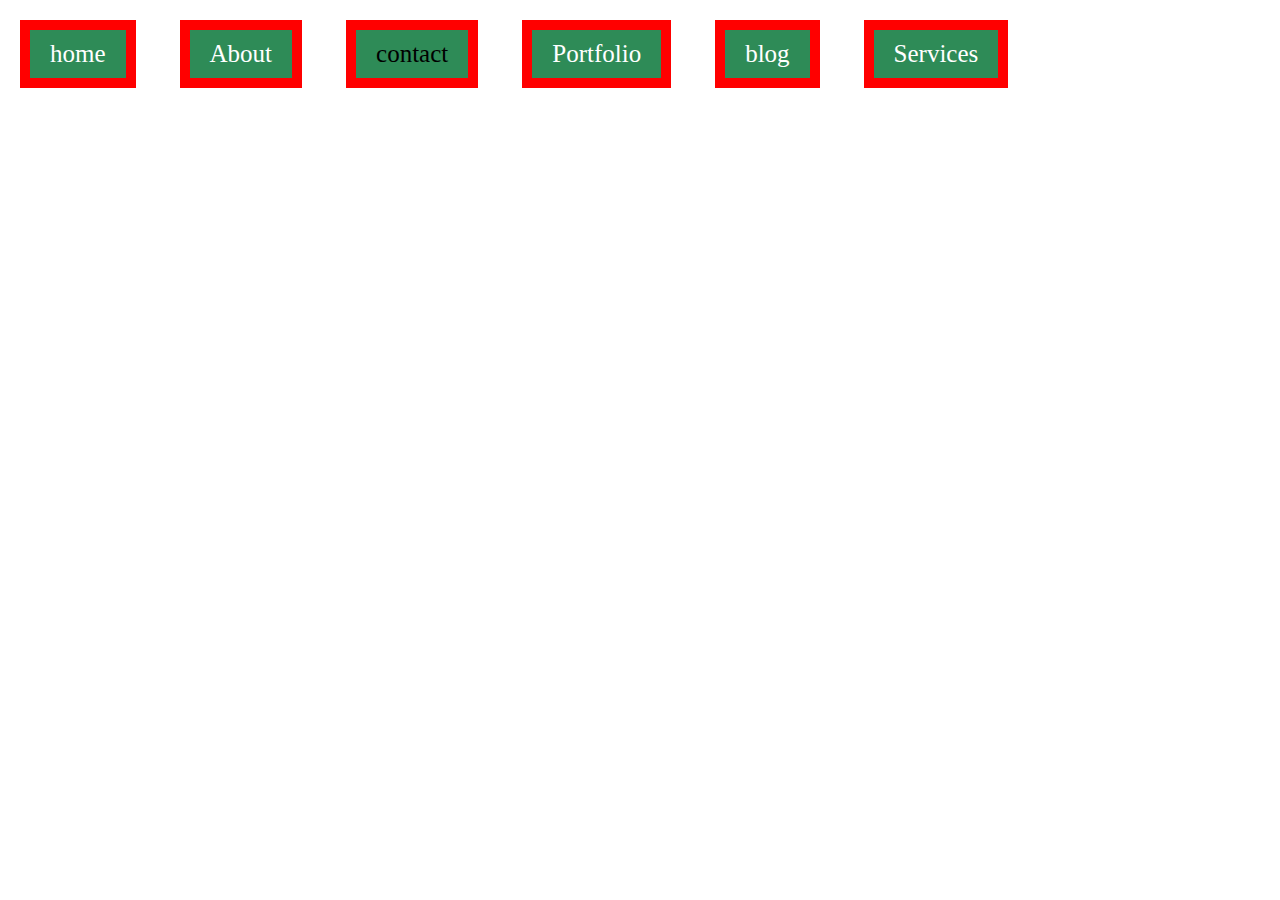
==== commit 76e79da3: "class 07 css 05" ====
--- a/CSS/index.html
+++ b/CSS/index.html
@@ -5,6 +5,8 @@
     <meta http-equiv="X-UA-Compatible" content="IE=edge">
     <meta name="viewport" content="width=device-width, initial-scale=1.0">
     <title>Document</title>
+
+    <link rel="stylesheet" href="https://cdnjs.cloudflare.com/ajax/libs/font-awesome/6.0.0-beta2/css/all.min.css" integrity="sha512-YWzhKL2whUzgiheMoBFwW8CKV4qpHQAEuvilg9FAn5VJUDwKZZxkJNuGM4XkWuk94WCrrwslk8yWNGmY1EduTA==" crossorigin="anonymous" referrerpolicy="no-referrer" />
 
     <link rel="stylesheet" href="./style.css">
     <link rel="stylesheet" href="./style.css">
@@ -55,10 +57,10 @@
 
     <!-- </span> -->
 
-    <div class="box">
+    <!-- <div class="box">
 
-        <!-- <div class="box-2">
-        </div> -->
+        <div class="box-2">
+        </div> 
     </div>
 
     <button>click Me</button>
@@ -66,6 +68,21 @@
 
     <div class="parent">
         <p class="child">Lorem ipsum, dolor sit amet consectetur adipisicing elit. Quibusdam numquam modi, quidem exercitationem obcaecati facere odio, quaerat illo recusandae veniam sapiente? Illo dolorem necessitatibus harum mollitia deleniti quae ad animi, iste dicta eligendi ratione aspernatur nemo aliquid, assumenda excepturi dolorum nam temporibus voluptas quis. Suscipit qui doloremque incidunt, laudantium obcaecati accusamus reiciendis minus eius deleniti eveniet aperiam sit inventore explicabo facilis soluta vero dolorem? Vitae, laudantium ea ex sequi ad, quam velit voluptas voluptatem commodi dolorem consequuntur placeat enim distinctio molestiae autem possimus perferendis? Error minus dicta, doloremque quaerat, ut commodi ex eos magnam maiores, fugit at cum provident et?</p>    
-    </div>
+    </div> -->
+
+    <!-- <h1>Hello HTML</h1>
+    <h2>Hello HTML 0</h2>
+
+    <i class="fas fa-envelope-open fa-4x"></i>
+    <i class="fas fa-umbrella"></i>
+    <i class="fab fa-facebook"></i>
+    <i class="fab fa-linkedin"></i> -->
+
+    <a href="#" class="link-btn">home</a>
+    <a href="#" class="link-btn">About</a>
+    <a href="#" class="link-btn">contact</a>
+    <a href="#" class="link-btn">Portfolio</a>
+    <a href="#" class="link-btn">blog</a>
+    <a href="#" class="link-btn">Services</a>
 </body>
 </html>--- a/CSS/style.css
+++ b/CSS/style.css
@@ -61,7 +61,7 @@
     width: 50%;
     height: 50%;
 } */
-
+/* 
 button{
     padding: 20px;
     text-transform: uppercase;
@@ -86,4 +86,46 @@
 
 .child{
     width: 500px;
-}+} */
+
+@import url('https://fonts.googleapis.com/css2?family=Mochiy+Pop+P+One&display=swap');
+@import url('./fonts/Lobster/Lobster-Regular.ttf');
+@import url('./fonts/hack/Hack-Regular.ttf');
+
+h1{
+    font-family: 'Mochiy Pop P One', sans-serif;
+}
+
+h2{
+    font-family: Hack;
+}
+
+.link-btn{
+    text-decoration: none;
+    font-size: 25px;
+    border:10px solid red;
+    padding: 10px 20px;
+    margin: 20px;
+    display: inline-block;
+    color: #fff;
+    background-color: seagreen;
+    transition: 1s;
+}
+
+.link-btn:hover{
+    border:10px solid seagreen;
+    background-color: red;
+}
+
+.link-btn:focus{
+    border:10px solid seagreen;
+    background-color: red;
+    border-radius: 10px;
+}
+
+.link-btn:nth-child(3){
+    color: black;
+}
+
+
+
--- a/CSS/style.css
+++ b/CSS/style.css
@@ -61,7 +61,7 @@
     width: 50%;
     height: 50%;
 } */
-
+/* 
 button{
     padding: 20px;
     text-transform: uppercase;
@@ -86,4 +86,46 @@
 
 .child{
     width: 500px;
-}+} */
+
+@import url('https://fonts.googleapis.com/css2?family=Mochiy+Pop+P+One&display=swap');
+@import url('./fonts/Lobster/Lobster-Regular.ttf');
+@import url('./fonts/hack/Hack-Regular.ttf');
+
+h1{
+    font-family: 'Mochiy Pop P One', sans-serif;
+}
+
+h2{
+    font-family: Hack;
+}
+
+.link-btn{
+    text-decoration: none;
+    font-size: 25px;
+    border:10px solid red;
+    padding: 10px 20px;
+    margin: 20px;
+    display: inline-block;
+    color: #fff;
+    background-color: seagreen;
+    transition: 1s;
+}
+
+.link-btn:hover{
+    border:10px solid seagreen;
+    background-color: red;
+}
+
+.link-btn:focus{
+    border:10px solid seagreen;
+    background-color: red;
+    border-radius: 10px;
+}
+
+.link-btn:nth-child(3){
+    color: black;
+}
+
+
+
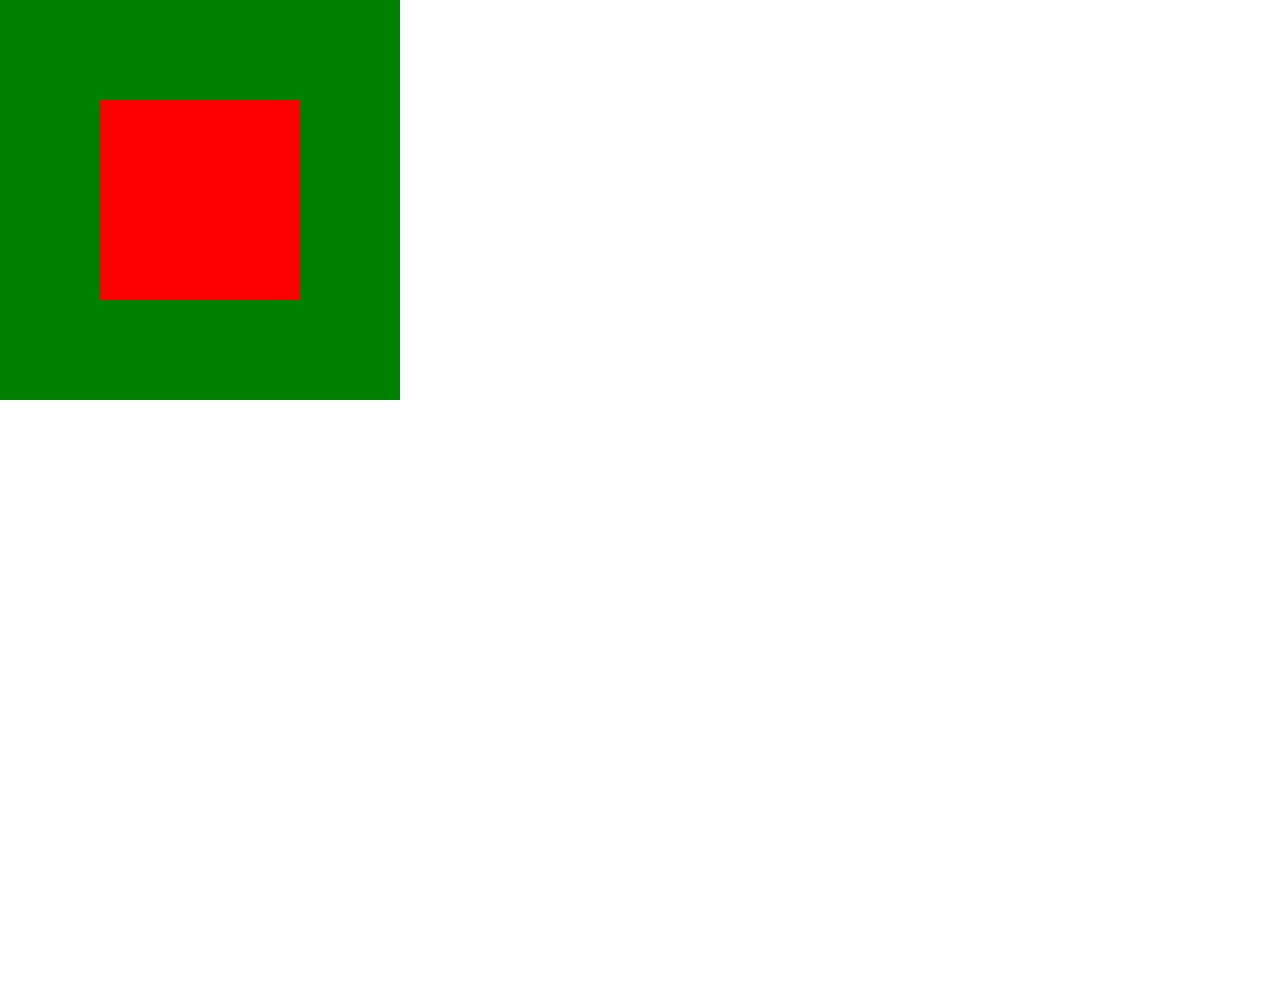
==== commit 2cb561f5: "class 08 css 06" ====
--- a/CSS/index.html
+++ b/CSS/index.html
@@ -78,11 +78,30 @@
     <i class="fab fa-facebook"></i>
     <i class="fab fa-linkedin"></i> -->
 
-    <a href="#" class="link-btn">home</a>
+    <!-- <a href="#" class="link-btn">home</a>
     <a href="#" class="link-btn">About</a>
     <a href="#" class="link-btn">contact</a>
     <a href="#" class="link-btn">Portfolio</a>
     <a href="#" class="link-btn">blog</a>
-    <a href="#" class="link-btn">Services</a>
+    <a href="#" class="link-btn">Services</a> -->
+<!-- 
+    <div style="background-color: red;">hello</div>
+    <span style="background-color: blue;">Hello</span> -->
+
+    <!-- <div class="dis-none">
+        Lorem ipsum dolor sit amet consectetur, adipisicing elit. Impedit, similique esse laboriosam tempora eligendi recusandae pariatur. Ratione quae debitis tempore, in autem minus molestias quam.
+    </div>
+    <br>
+    <div>
+        Lorem ipsum dolor sit amet consectetur adipisicing elit. Reprehenderit, commodi vel amet architecto doloribus cum, ipsa, iusto et sed harum hic beatae quas quidem earum eos at dicta alias quis aliquid atque fugit eligendi? Id nihil provident unde veniam laborum. Dolor aspernatur consequatur quam qui, maxime cumque ipsum similique architecto.
+    </div> -->
+
+    <div class="parent">
+        <div class="myDiv">
+
+        </div>
+    </div>
+
+
 </body>
 </html>--- a/CSS/style.css
+++ b/CSS/style.css
@@ -86,7 +86,7 @@
 
 .child{
     width: 500px;
-} */
+} 
 
 @import url('https://fonts.googleapis.com/css2?family=Mochiy+Pop+P+One&display=swap');
 @import url('./fonts/Lobster/Lobster-Regular.ttf');
@@ -127,5 +127,41 @@
     color: black;
 }
 
+div{
+    display: inline;
+}
+
+span{
+    display: block;
+} 
+
+.dis-none{
+    visibility: hidden;
+}
+
+*/
+
+.parent{
+    height: 400px;
+    width: 400px;
+    background-color: green;
+    position: relative;
+}
 
 
+.myDiv{
+    height: 200px;
+    width: 200px;
+    background: red;
+    position: absolute;
+    left: 50%;
+    top: 50%;
+
+    transform: translate(-50%, -50%);
+}
+
+
+body{
+    height: 1000px;
+}
+
--- a/CSS/style.css
+++ b/CSS/style.css
@@ -86,7 +86,7 @@
 
 .child{
     width: 500px;
-} */
+} 
 
 @import url('https://fonts.googleapis.com/css2?family=Mochiy+Pop+P+One&display=swap');
 @import url('./fonts/Lobster/Lobster-Regular.ttf');
@@ -127,5 +127,41 @@
     color: black;
 }
 
+div{
+    display: inline;
+}
+
+span{
+    display: block;
+} 
+
+.dis-none{
+    visibility: hidden;
+}
+
+*/
+
+.parent{
+    height: 400px;
+    width: 400px;
+    background-color: green;
+    position: relative;
+}
 
 
+.myDiv{
+    height: 200px;
+    width: 200px;
+    background: red;
+    position: absolute;
+    left: 50%;
+    top: 50%;
+
+    transform: translate(-50%, -50%);
+}
+
+
+body{
+    height: 1000px;
+}
+
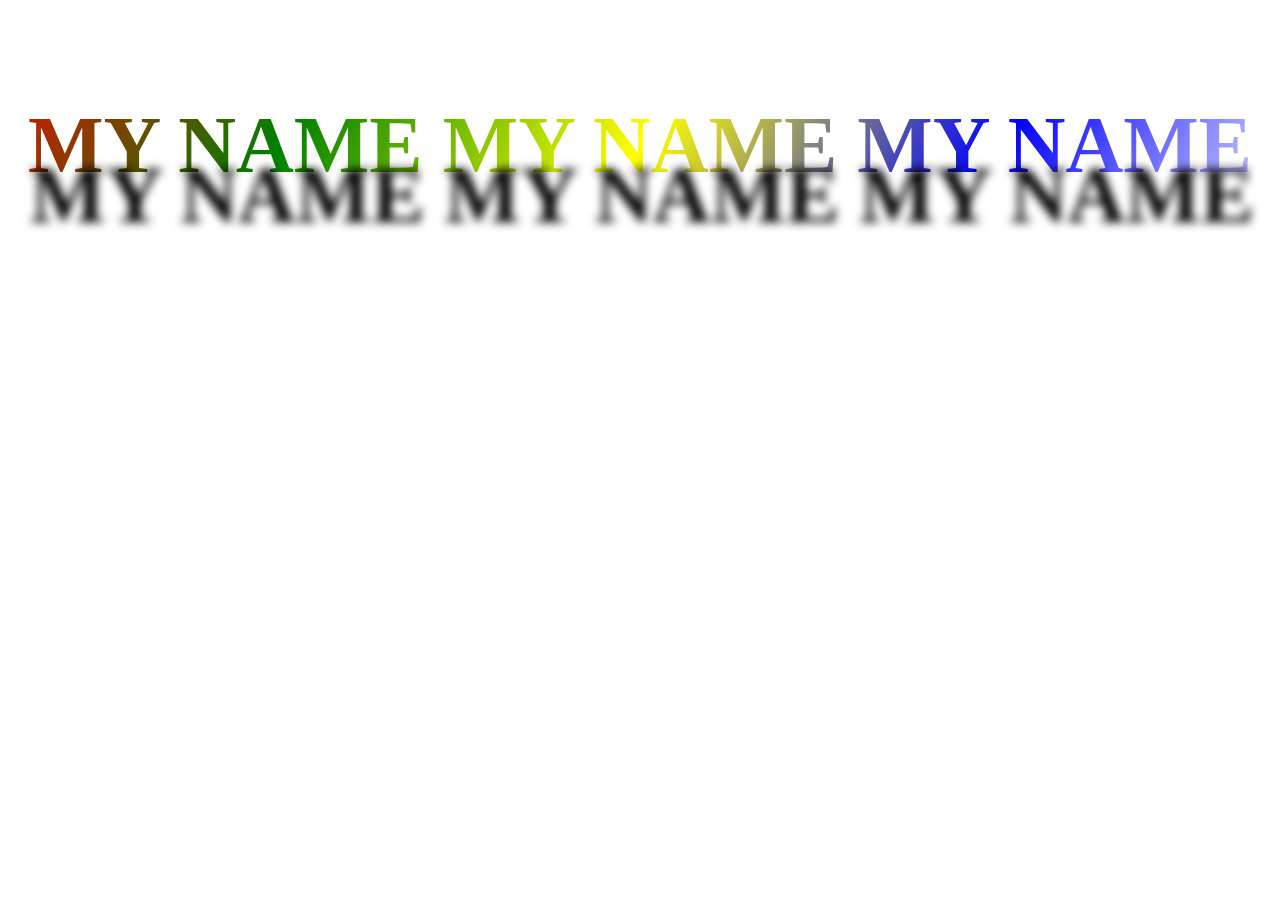
==== commit 5ff8f572: "class 9 css 7" ====
--- a/CSS/index.html
+++ b/CSS/index.html
@@ -96,10 +96,40 @@
         Lorem ipsum dolor sit amet consectetur adipisicing elit. Reprehenderit, commodi vel amet architecto doloribus cum, ipsa, iusto et sed harum hic beatae quas quidem earum eos at dicta alias quis aliquid atque fugit eligendi? Id nihil provident unde veniam laborum. Dolor aspernatur consequatur quam qui, maxime cumque ipsum similique architecto.
     </div> -->
 
-    <div class="parent">
+    <!-- <div class="parent">
         <div class="myDiv">
 
         </div>
+    </div> -->
+<!-- 
+    <div class="outer">
+        <div class="inner-one">
+
+        </div>
+        <div class="inner-two">
+
+        </div>
+        <p></p>
+    </div> -->
+
+    <!-- <div>
+        <img width="200px" src="./bg_image.jpg" alt="">
+
+        <img width="200px" src="./bg_image.jpg" alt="">
+   
+        <p>Lorem ipsum, dolor sit amet consectetur adipisicing elit. Illum quod, pariatur ipsam consequatur eaque non maiores ullam officia ipsa incidunt quae nesciunt doloremque at, eos itaque. Laboriosam illum in quasi cumque ipsum libero atque unde temporibus. Provident corrupti rem fuga iure, optio, distinctio eaque ratione iste eligendi vero impedit qui incidunt ipsam voluptatem ducimus sequi pariatur. Sit autem vero fugit aperiam rem ipsa fugiat voluptatem saepe tempore, in optio veritatis, voluptate quibusdam dolorum. Quaerat dignissimos facere, beatae nesciunt exercitationem officia, fuga recusandae dolores eaque labore expedita nam voluptas, architecto modi nostrum! Est sint veniam dicta, adipisci soluta quisquam deserunt eos.
+
+            Lorem ipsum, dolor sit amet consectetur adipisicing elit. Illum quod, pariatur ipsam consequatur eaque non maiores ullam officia ipsa incidunt quae nesciunt doloremque at, eos itaque. Laboriosam illum in quasi cumque ipsum libero atque unde temporibus. Provident corrupti rem fuga iure, optio, distinctio eaque ratione iste eligendi vero impedit qui incidunt ipsam voluptatem ducimus sequi pariatur. Sit autem vero fugit aperiam rem ipsa fugiat voluptatem saepe tempore, in optio veritatis, voluptate quibusdam dolorum. Quaerat dignissimos facere, beatae nesciunt exercitationem officia, fuga recusandae dolores eaque labore expedita nam voluptas, architecto modi nostrum! Est sint veniam dicta, adipisci soluta quisquam deserunt eos.
+            Lorem ipsum, dolor sit amet consectetur adipisicing elit. Illum quod, pariatur ipsam consequatur eaque non maiores ullam officia ipsa incidunt quae nesciunt doloremque at, eos itaque. Laboriosam illum in quasi cumque ipsum libero atque unde temporibus. Provident corrupti rem fuga iure, optio, distinctio eaque ratione iste eligendi vero impedit qui incidunt ipsam voluptatem ducimus sequi pariatur. Sit autem vero fugit aperiam rem ipsa fugiat voluptatem saepe tempore, in optio veritatis, voluptate quibusdam dolorum. Quaerat dignissimos facere, beatae nesciunt exercitationem officia, fuga recusandae dolores eaque labore expedita nam voluptas, architecto modi nostrum! Est sint veniam dicta, adipisci soluta quisquam deserunt eos.
+            Lorem ipsum, dolor sit amet consectetur adipisicing elit. Illum quod, pariatur ipsam consequatur eaque non maiores ullam officia ipsa incidunt quae nesciunt doloremque at, eos itaque. Laboriosam illum in quasi cumque ipsum libero atque unde temporibus. Provident corrupti rem fuga iure, optio, distinctio eaque ratione iste eligendi vero impedit qui incidunt ipsam voluptatem ducimus sequi pariatur. Sit autem vero fugit aperiam rem ipsa fugiat voluptatem saepe tempore, in optio veritatis, voluptate quibusdam dolorum. Quaerat dignissimos facere, beatae nesciunt exercitationem officia, fuga recusandae dolores eaque labore expedita nam voluptas, architecto modi nostrum! Est sint veniam dicta, adipisci soluta quisquam deserunt eos.
+            Lorem ipsum, dolor sit amet consectetur adipisicing elit. Illum quod, pariatur ipsam consequatur eaque non maiores ullam officia ipsa incidunt quae nesciunt doloremque at, eos itaque. Laboriosam illum in quasi cumque ipsum libero atque unde temporibus. Provident corrupti rem fuga iure, optio, distinctio eaque ratione iste eligendi vero impedit qui incidunt ipsam voluptatem ducimus sequi pariatur. Sit autem vero fugit aperiam rem ipsa fugiat voluptatem saepe tempore, in optio veritatis, voluptate quibusdam dolorum. Quaerat dignissimos facere, beatae nesciunt exercitationem officia, fuga recusandae dolores eaque labore expedita nam voluptas, architecto modi nostrum! Est sint veniam dicta, adipisci soluta quisquam deserunt eos.
+        </p>
+   
+    </div> -->
+
+    <div class="container">
+        <h1>MY NAME MY NAME MY NAME</h1>
+
     </div>
 
 
--- a/CSS/style.css
+++ b/CSS/style.css
@@ -43,11 +43,11 @@
     /* height: 120px; 
 } 
 
-*/
+
 
 .box{
 
-    /* background-color: magenta; */
+    background-color: magenta; 
     width: 300px;
     height: 300px;
     border-width: 50px;
@@ -139,7 +139,7 @@
     visibility: hidden;
 }
 
-*/
+
 
 .parent{
     height: 400px;
@@ -165,3 +165,54 @@
     height: 1000px;
 }
 
+*/
+
+
+.outer{
+    background-color: blue;
+}
+
+.inner-one{
+    background-color: red;
+    height: 100px;
+    width: 300px;
+    float: right;
+}
+
+.inner-two{
+    background-color: black;
+    height: 100px;
+    width: 300px;
+    float: right;
+}
+
+/* p{
+    clear: both;
+} */
+
+img:nth-child(1){
+    float: right;
+}
+
+
+img:nth-child(2){
+    float: left;
+}
+
+.container{
+    background-image: linear-gradient(120deg, red, green, yellow, blue, white);
+    background-size: cover;
+    background-position: center;
+    background-repeat: no-repeat;
+    padding: 100px 10px;
+    background-clip: text;
+    -webkit-background-clip: text;
+    -moz-background-clip: text;
+}
+
+h1{
+    text-align: center;
+    font-size: 80px;
+    color: transparent;
+    text-shadow: 2px 50px 10px black;
+}--- a/CSS/style.css
+++ b/CSS/style.css
@@ -43,11 +43,11 @@
     /* height: 120px; 
 } 
 
-*/
+
 
 .box{
 
-    /* background-color: magenta; */
+    background-color: magenta; 
     width: 300px;
     height: 300px;
     border-width: 50px;
@@ -139,7 +139,7 @@
     visibility: hidden;
 }
 
-*/
+
 
 .parent{
     height: 400px;
@@ -165,3 +165,54 @@
     height: 1000px;
 }
 
+*/
+
+
+.outer{
+    background-color: blue;
+}
+
+.inner-one{
+    background-color: red;
+    height: 100px;
+    width: 300px;
+    float: right;
+}
+
+.inner-two{
+    background-color: black;
+    height: 100px;
+    width: 300px;
+    float: right;
+}
+
+/* p{
+    clear: both;
+} */
+
+img:nth-child(1){
+    float: right;
+}
+
+
+img:nth-child(2){
+    float: left;
+}
+
+.container{
+    background-image: linear-gradient(120deg, red, green, yellow, blue, white);
+    background-size: cover;
+    background-position: center;
+    background-repeat: no-repeat;
+    padding: 100px 10px;
+    background-clip: text;
+    -webkit-background-clip: text;
+    -moz-background-clip: text;
+}
+
+h1{
+    text-align: center;
+    font-size: 80px;
+    color: transparent;
+    text-shadow: 2px 50px 10px black;
+}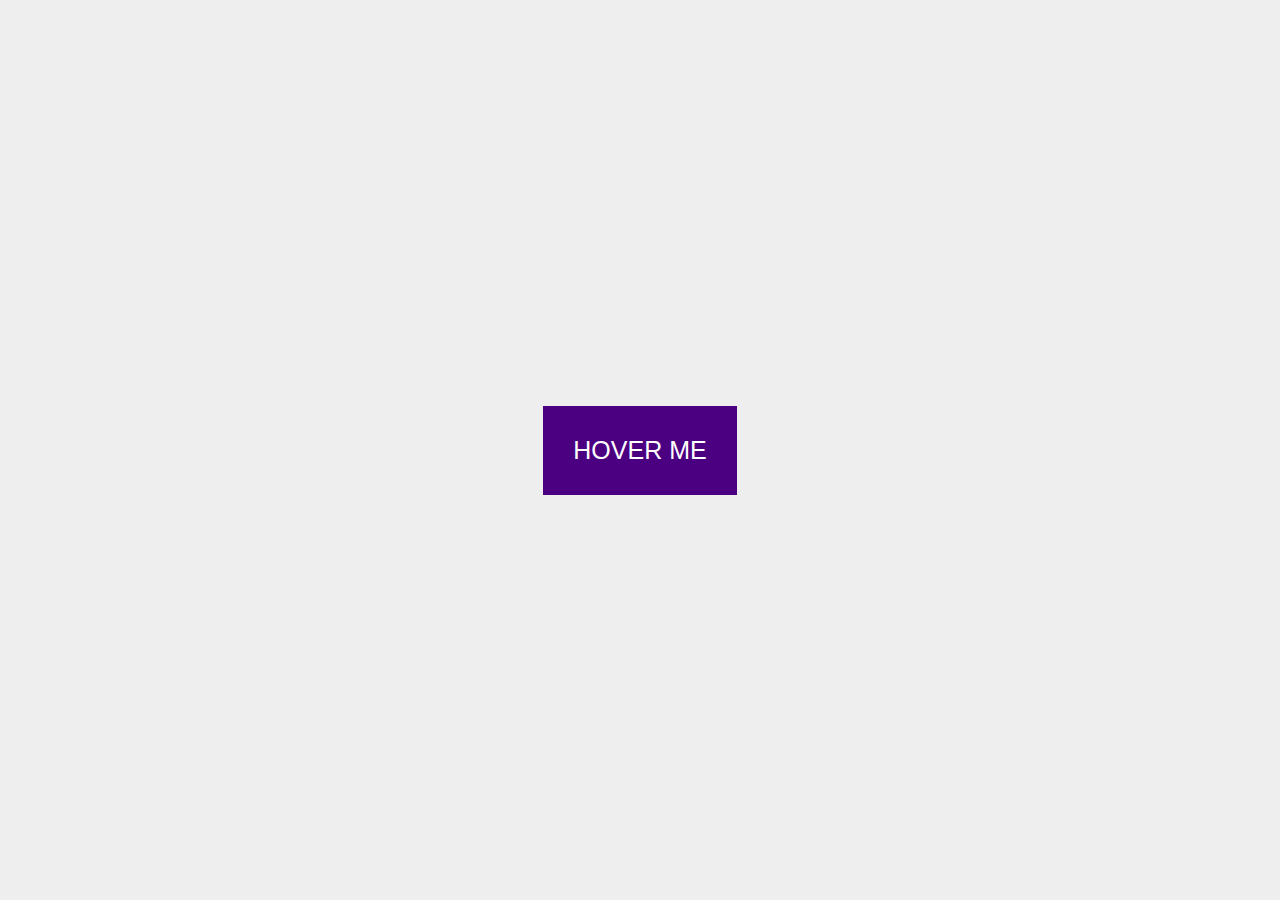
==== commit e33fb88d: "class 10 css 08" ====
--- a/CSS/index.html
+++ b/CSS/index.html
@@ -125,13 +125,22 @@
             Lorem ipsum, dolor sit amet consectetur adipisicing elit. Illum quod, pariatur ipsam consequatur eaque non maiores ullam officia ipsa incidunt quae nesciunt doloremque at, eos itaque. Laboriosam illum in quasi cumque ipsum libero atque unde temporibus. Provident corrupti rem fuga iure, optio, distinctio eaque ratione iste eligendi vero impedit qui incidunt ipsam voluptatem ducimus sequi pariatur. Sit autem vero fugit aperiam rem ipsa fugiat voluptatem saepe tempore, in optio veritatis, voluptate quibusdam dolorum. Quaerat dignissimos facere, beatae nesciunt exercitationem officia, fuga recusandae dolores eaque labore expedita nam voluptas, architecto modi nostrum! Est sint veniam dicta, adipisci soluta quisquam deserunt eos.
         </p>
    
-    </div> -->
+    </div> 
 
     <div class="container">
         <h1>MY NAME MY NAME MY NAME</h1>
 
     </div>
 
+-->
+
+<!-- <div class="parent">
+    <h1>my title</h1>
+</div> -->
+
+ <button class="myBtn">HOVER ME</button>
+ <!-- <button>HOVER ME</button> -->
+
 
 </body>
 </html>--- a/CSS/style.css
+++ b/CSS/style.css
@@ -166,7 +166,7 @@
 }
 
 */
-
+/* 
 
 .outer{
     background-color: blue;
@@ -186,9 +186,9 @@
     float: right;
 }
 
-/* p{
+ p{
     clear: both;
-} */
+} 
 
 img:nth-child(1){
     float: right;
@@ -215,4 +215,65 @@
     font-size: 80px;
     color: transparent;
     text-shadow: 2px 50px 10px black;
+} 
+
+
+.parent{
+    background-color: seagreen;
+    padding: 10px;
+    display: flex;
+    flex-direction: column;
+    flex-wrap: wrap;
+    justify-content: space-around;
+    align-items: stretch;
+    height: 95vh;
+}
+
+.child{
+    background-color: #eee;
+    height: 200px;
+    width: 300px;
+    margin: 2px;
+    font-size: 40px;
+}
+
+*/
+
+/* .parent{
+    height: 100vh;
+    background-color: aqua;
+    display: flex;
+    justify-content: center;
+    align-items: center;
+}
+
+.parent > h1{
+    font-size: 60px;
+    display: inline-block;
+    font-family: Arial, Helvetica, sans-serif;
+    text-transform: capitalize;
+} */
+
+body{
+    background-color: #eee;
+    height: 100vh;
+    display: flex;
+    justify-content: center;
+    align-items: center;
+}
+
+.myBtn{
+    padding: 30px;
+    background-color: indigo;
+    font-size: 25px;
+    color: #fff;
+    border: none;
+    transition: 1s;
+}
+
+.myBtn:hover{
+    /* transform: translate(-20px, 20px); */
+    /* transform: rotate(20deg); */
+
+    transform: skewX(30deg)
 }--- a/CSS/style.css
+++ b/CSS/style.css
@@ -166,7 +166,7 @@
 }
 
 */
-
+/* 
 
 .outer{
     background-color: blue;
@@ -186,9 +186,9 @@
     float: right;
 }
 
-/* p{
+ p{
     clear: both;
-} */
+} 
 
 img:nth-child(1){
     float: right;
@@ -215,4 +215,65 @@
     font-size: 80px;
     color: transparent;
     text-shadow: 2px 50px 10px black;
+} 
+
+
+.parent{
+    background-color: seagreen;
+    padding: 10px;
+    display: flex;
+    flex-direction: column;
+    flex-wrap: wrap;
+    justify-content: space-around;
+    align-items: stretch;
+    height: 95vh;
+}
+
+.child{
+    background-color: #eee;
+    height: 200px;
+    width: 300px;
+    margin: 2px;
+    font-size: 40px;
+}
+
+*/
+
+/* .parent{
+    height: 100vh;
+    background-color: aqua;
+    display: flex;
+    justify-content: center;
+    align-items: center;
+}
+
+.parent > h1{
+    font-size: 60px;
+    display: inline-block;
+    font-family: Arial, Helvetica, sans-serif;
+    text-transform: capitalize;
+} */
+
+body{
+    background-color: #eee;
+    height: 100vh;
+    display: flex;
+    justify-content: center;
+    align-items: center;
+}
+
+.myBtn{
+    padding: 30px;
+    background-color: indigo;
+    font-size: 25px;
+    color: #fff;
+    border: none;
+    transition: 1s;
+}
+
+.myBtn:hover{
+    /* transform: translate(-20px, 20px); */
+    /* transform: rotate(20deg); */
+
+    transform: skewX(30deg)
 }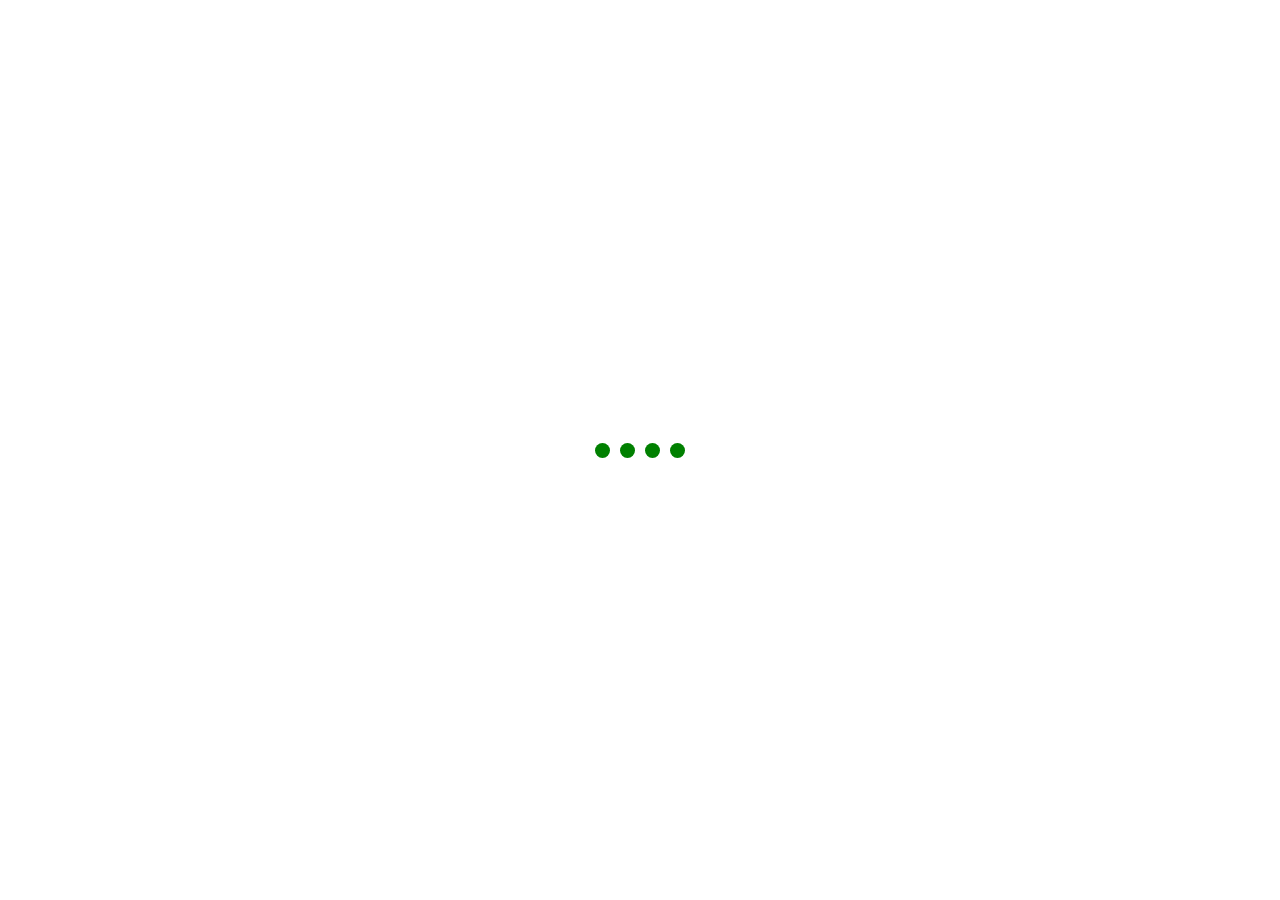
==== commit 2c5e7a93: "class_11 css_9" ====
--- a/CSS/index.html
+++ b/CSS/index.html
@@ -138,9 +138,21 @@
     <h1>my title</h1>
 </div> -->
 
- <button class="myBtn">HOVER ME</button>
+ <!-- <button class="myBtn">HOVER ME</button> -->
  <!-- <button>HOVER ME</button> -->
 
+    <!-- <div class="myclass"></div>
+
+    <div class="loader"></div> -->
+
+    <!-- <div class="squire"></div> -->
+
+    <div class="container">
+        <div class="ball"></div>
+        <div class="ball two"></div>
+        <div class="ball three"></div>
+        <div class="ball four"></div>
+    </div>
 
 </body>
 </html>--- a/CSS/style.css
+++ b/CSS/style.css
@@ -253,7 +253,7 @@
     font-family: Arial, Helvetica, sans-serif;
     text-transform: capitalize;
 } */
-
+/* 
 body{
     background-color: #eee;
     height: 100vh;
@@ -273,7 +273,138 @@
 
 .myBtn:hover{
     /* transform: translate(-20px, 20px); */
-    /* transform: rotate(20deg); */
+    /* transform: rotate(20deg); 
 
     transform: skewX(30deg)
+} */
+
+.myclass{
+    width: 0%;
+    height: 10px;
+    background-color: green;
+    animation-name: animation_one;
+    animation-duration: 10s;
+    animation-iteration-count: infinite;
+    animation-timing-function: cubic-bezier(0,.54,.87,-0.02);
+    animation-direction: reverse;
+}
+
+/* .myclass:hover{
+    width: 100%;
+} */
+
+.loader{
+    width: 100px;
+    height: 100px;
+    position: fixed;
+    top: 50%;
+    left: 50%;
+    transform: translate(-50%, -50%);
+    border-radius: 50%;
+    border: 15px solid #bbb;
+    border-top: 15px solid green;
+    animation-name: spin;
+    animation-duration: 2s;
+    animation-timing-function: linear;
+    animation-iteration-count: infinite;
+}
+
+@keyframes spin {
+    from{
+        transform: translate(-50%, -50%) rotate(0deg);
+    }
+
+    to{
+        transform: translate(-50%, -50%) rotate(360deg);
+    }
+}
+
+
+@keyframes animation_one {
+    from{
+        width: 0%;
+        /* height: 10p; */
+    }
+    to{
+        width: 100%;
+        /* height: 500px; */
+    }
+}
+
+.squire{
+    width: 100px;
+    height: 100px;
+    background-color: red;
+    position: fixed;
+    top: 0;
+    left: 0;
+    animation: move infinite linear alternate 15s;
+}
+
+@keyframes move {
+    0%{
+        top: 0;
+        left: 0;
+    }
+    25%{
+        top: 0; 
+        left: calc(100% - 100px);
+    }
+    50%{
+        top: calc(100% - 100px);
+        left: calc(100% - 100px);
+    }
+
+    75%{
+        top: calc(100% - 100px);
+        left:0;
+    }
+    100%{
+        top:0;
+        left: 0;
+    }
+    
+}
+
+
+.container {
+    width: 100%;
+    height: 100vh;
+    display: flex;
+    justify-content: center;
+    align-items: center;
+}
+
+.ball{
+    width: 15px;
+    height: 15px;
+    background-color: green;
+    border-radius: 50%;
+    margin: 5px;
+    animation: slide infinite linear 2s;
+}
+
+.two{
+    animation-delay: .07s;
+}
+.three{
+    animation-delay: .14s;
+}
+.four{
+    animation-delay: .21s;
+}
+
+@keyframes slide {
+    0%{
+        transform: translateY(0);
+    }
+    80%{
+        transform: translateY(0);
+    }
+    90%{
+        transform: translateY(-30px);
+    }
+    100%{
+        transform: translateY(0);
+    }
 }--- a/CSS/style.css
+++ b/CSS/style.css
@@ -253,7 +253,7 @@
     font-family: Arial, Helvetica, sans-serif;
     text-transform: capitalize;
 } */
-
+/* 
 body{
     background-color: #eee;
     height: 100vh;
@@ -273,7 +273,138 @@
 
 .myBtn:hover{
     /* transform: translate(-20px, 20px); */
-    /* transform: rotate(20deg); */
+    /* transform: rotate(20deg); 
 
     transform: skewX(30deg)
+} */
+
+.myclass{
+    width: 0%;
+    height: 10px;
+    background-color: green;
+    animation-name: animation_one;
+    animation-duration: 10s;
+    animation-iteration-count: infinite;
+    animation-timing-function: cubic-bezier(0,.54,.87,-0.02);
+    animation-direction: reverse;
+}
+
+/* .myclass:hover{
+    width: 100%;
+} */
+
+.loader{
+    width: 100px;
+    height: 100px;
+    position: fixed;
+    top: 50%;
+    left: 50%;
+    transform: translate(-50%, -50%);
+    border-radius: 50%;
+    border: 15px solid #bbb;
+    border-top: 15px solid green;
+    animation-name: spin;
+    animation-duration: 2s;
+    animation-timing-function: linear;
+    animation-iteration-count: infinite;
+}
+
+@keyframes spin {
+    from{
+        transform: translate(-50%, -50%) rotate(0deg);
+    }
+
+    to{
+        transform: translate(-50%, -50%) rotate(360deg);
+    }
+}
+
+
+@keyframes animation_one {
+    from{
+        width: 0%;
+        /* height: 10p; */
+    }
+    to{
+        width: 100%;
+        /* height: 500px; */
+    }
+}
+
+.squire{
+    width: 100px;
+    height: 100px;
+    background-color: red;
+    position: fixed;
+    top: 0;
+    left: 0;
+    animation: move infinite linear alternate 15s;
+}
+
+@keyframes move {
+    0%{
+        top: 0;
+        left: 0;
+    }
+    25%{
+        top: 0; 
+        left: calc(100% - 100px);
+    }
+    50%{
+        top: calc(100% - 100px);
+        left: calc(100% - 100px);
+    }
+
+    75%{
+        top: calc(100% - 100px);
+        left:0;
+    }
+    100%{
+        top:0;
+        left: 0;
+    }
+    
+}
+
+
+.container {
+    width: 100%;
+    height: 100vh;
+    display: flex;
+    justify-content: center;
+    align-items: center;
+}
+
+.ball{
+    width: 15px;
+    height: 15px;
+    background-color: green;
+    border-radius: 50%;
+    margin: 5px;
+    animation: slide infinite linear 2s;
+}
+
+.two{
+    animation-delay: .07s;
+}
+.three{
+    animation-delay: .14s;
+}
+.four{
+    animation-delay: .21s;
+}
+
+@keyframes slide {
+    0%{
+        transform: translateY(0);
+    }
+    80%{
+        transform: translateY(0);
+    }
+    90%{
+        transform: translateY(-30px);
+    }
+    100%{
+        transform: translateY(0);
+    }
 }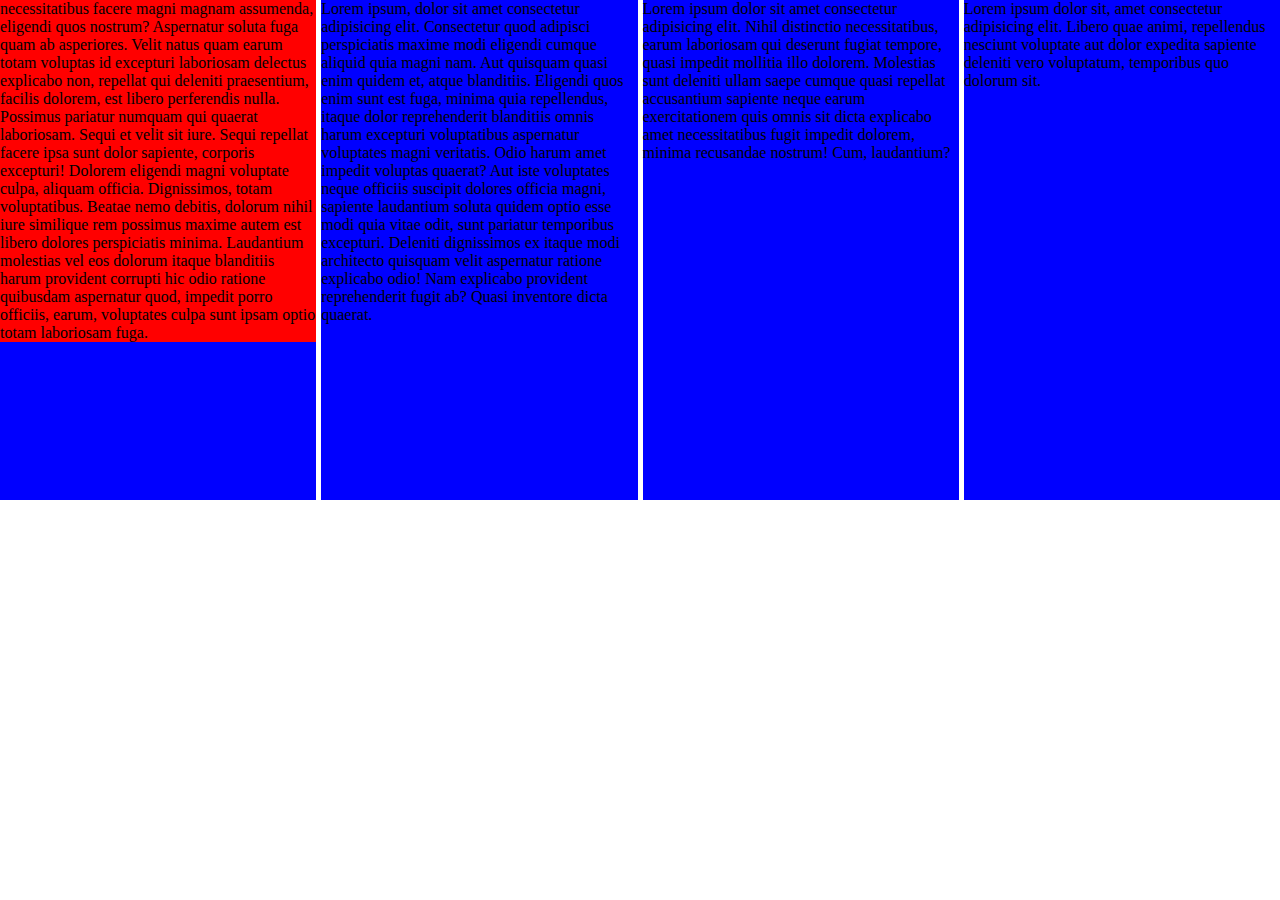
==== commit 343a00c9: "all" ====
--- a/CSS/index.html
+++ b/CSS/index.html
@@ -1,12 +1,15 @@
 <!DOCTYPE html>
 <html lang="en">
+
 <head>
     <meta charset="UTF-8">
     <meta http-equiv="X-UA-Compatible" content="IE=edge">
     <meta name="viewport" content="width=device-width, initial-scale=1.0">
     <title>Document</title>
 
-    <link rel="stylesheet" href="https://cdnjs.cloudflare.com/ajax/libs/font-awesome/6.0.0-beta2/css/all.min.css" integrity="sha512-YWzhKL2whUzgiheMoBFwW8CKV4qpHQAEuvilg9FAn5VJUDwKZZxkJNuGM4XkWuk94WCrrwslk8yWNGmY1EduTA==" crossorigin="anonymous" referrerpolicy="no-referrer" />
+    <link rel="stylesheet" href="https://cdnjs.cloudflare.com/ajax/libs/font-awesome/6.0.0-beta2/css/all.min.css"
+        integrity="sha512-YWzhKL2whUzgiheMoBFwW8CKV4qpHQAEuvilg9FAn5VJUDwKZZxkJNuGM4XkWuk94WCrrwslk8yWNGmY1EduTA=="
+        crossorigin="anonymous" referrerpolicy="no-referrer" />
 
     <link rel="stylesheet" href="./style.css">
     <link rel="stylesheet" href="./style.css">
@@ -20,8 +23,9 @@
     </style> -->
 
 </head>
+
 <body>
-    
+
 
 
     <!-- <h1 style="background-color: blue ;color: white">Inline CSS</h1> -->
@@ -84,7 +88,7 @@
     <a href="#" class="link-btn">Portfolio</a>
     <a href="#" class="link-btn">blog</a>
     <a href="#" class="link-btn">Services</a> -->
-<!-- 
+    <!-- 
     <div style="background-color: red;">hello</div>
     <span style="background-color: blue;">Hello</span> -->
 
@@ -101,7 +105,7 @@
 
         </div>
     </div> -->
-<!-- 
+    <!-- 
     <div class="outer">
         <div class="inner-one">
 
@@ -134,12 +138,12 @@
 
 -->
 
-<!-- <div class="parent">
+    <!-- <div class="parent">
     <h1>my title</h1>
 </div> -->
 
- <!-- <button class="myBtn">HOVER ME</button> -->
- <!-- <button>HOVER ME</button> -->
+    <!-- <button class="myBtn">HOVER ME</button> -->
+    <!-- <button>HOVER ME</button> -->
 
     <!-- <div class="myclass"></div>
 
@@ -147,12 +151,53 @@
 
     <!-- <div class="squire"></div> -->
 
-    <div class="container">
+    <!-- <div class="container">
         <div class="ball"></div>
         <div class="ball two"></div>
         <div class="ball three"></div>
         <div class="ball four"></div>
+    </div> -->
+
+    <div class="container">
+        <div class="item">
+            <div class="inner">
+                necessitatibus facere magni magnam assumenda, eligendi quos nostrum? Aspernatur soluta fuga quam ab
+                asperiores. Velit natus quam earum totam voluptas id excepturi laboriosam delectus explicabo non, repellat
+                qui deleniti praesentium, facilis dolorem, est libero perferendis nulla. Possimus pariatur numquam qui
+                quaerat laboriosam. Sequi et velit sit iure. Sequi repellat facere ipsa sunt dolor sapiente, corporis
+                excepturi! Dolorem eligendi magni voluptate culpa, aliquam officia. Dignissimos, totam voluptatibus. Beatae
+                nemo debitis, dolorum nihil iure similique rem possimus maxime autem est libero dolores perspiciatis minima.
+                Laudantium molestias vel eos dolorum itaque blanditiis harum provident corrupti hic odio ratione quibusdam
+                aspernatur quod, impedit porro officiis, earum, voluptates culpa sunt ipsam optio totam laboriosam fuga.
+            </div>
+            
+        </div>
+
+        <div class="item">
+            Lorem ipsum, dolor sit amet consectetur adipisicing elit. Consectetur quod adipisci perspiciatis maxime modi
+            eligendi cumque aliquid quia magni nam. Aut quisquam quasi enim quidem et, atque blanditiis. Eligendi quos
+            enim sunt est fuga, minima quia repellendus, itaque dolor reprehenderit blanditiis omnis harum excepturi
+            voluptatibus aspernatur voluptates magni veritatis. Odio harum amet impedit voluptas quaerat? Aut iste
+            voluptates neque officiis suscipit dolores officia magni, sapiente laudantium soluta quidem optio esse modi
+            quia vitae odit, sunt pariatur temporibus excepturi. Deleniti dignissimos ex itaque modi architecto quisquam
+            velit aspernatur ratione explicabo odio! Nam explicabo provident reprehenderit fugit ab? Quasi inventore
+            dicta quaerat.
+        </div>
+
+        <div class="item">
+            Lorem ipsum dolor sit amet consectetur adipisicing elit. Nihil distinctio necessitatibus, earum laboriosam
+            qui deserunt fugiat tempore, quasi impedit mollitia illo dolorem. Molestias sunt deleniti ullam saepe cumque
+            quasi repellat accusantium sapiente neque earum exercitationem quis omnis sit dicta explicabo amet
+            necessitatibus fugit impedit dolorem, minima recusandae nostrum! Cum, laudantium?
+        </div>
+
+        <div class="item">
+            Lorem ipsum dolor sit, amet consectetur adipisicing elit. Libero quae animi, repellendus nesciunt voluptate
+            aut dolor expedita sapiente deleniti vero voluptatum, temporibus quo dolorum sit.
+        </div>
+
     </div>
 
 </body>
+
 </html>--- a/CSS/style.css
+++ b/CSS/style.css
@@ -367,13 +367,13 @@
 }
 
 
-.container {
+/* .container {
     width: 100%;
     height: 100vh;
     display: flex;
     justify-content: center;
     align-items: center;
-}
+} */
 
 .ball{
     width: 15px;
@@ -407,4 +407,22 @@
     100%{
         transform: translateY(0);
     }
+}
+
+.container {
+    display: flex;
+    gap: 5px;
+    height: 500px;
+    /* align-items: center; */
+
+}
+
+.item{
+    background-color: blue;
+    width: 25%;
+}
+
+.inner{
+    background-color: red;
+    /* height: 100%; */
 }--- a/CSS/style.css
+++ b/CSS/style.css
@@ -367,13 +367,13 @@
 }
 
 
-.container {
+/* .container {
     width: 100%;
     height: 100vh;
     display: flex;
     justify-content: center;
     align-items: center;
-}
+} */
 
 .ball{
     width: 15px;
@@ -407,4 +407,22 @@
     100%{
         transform: translateY(0);
     }
+}
+
+.container {
+    display: flex;
+    gap: 5px;
+    height: 500px;
+    /* align-items: center; */
+
+}
+
+.item{
+    background-color: blue;
+    width: 25%;
+}
+
+.inner{
+    background-color: red;
+    /* height: 100%; */
 }